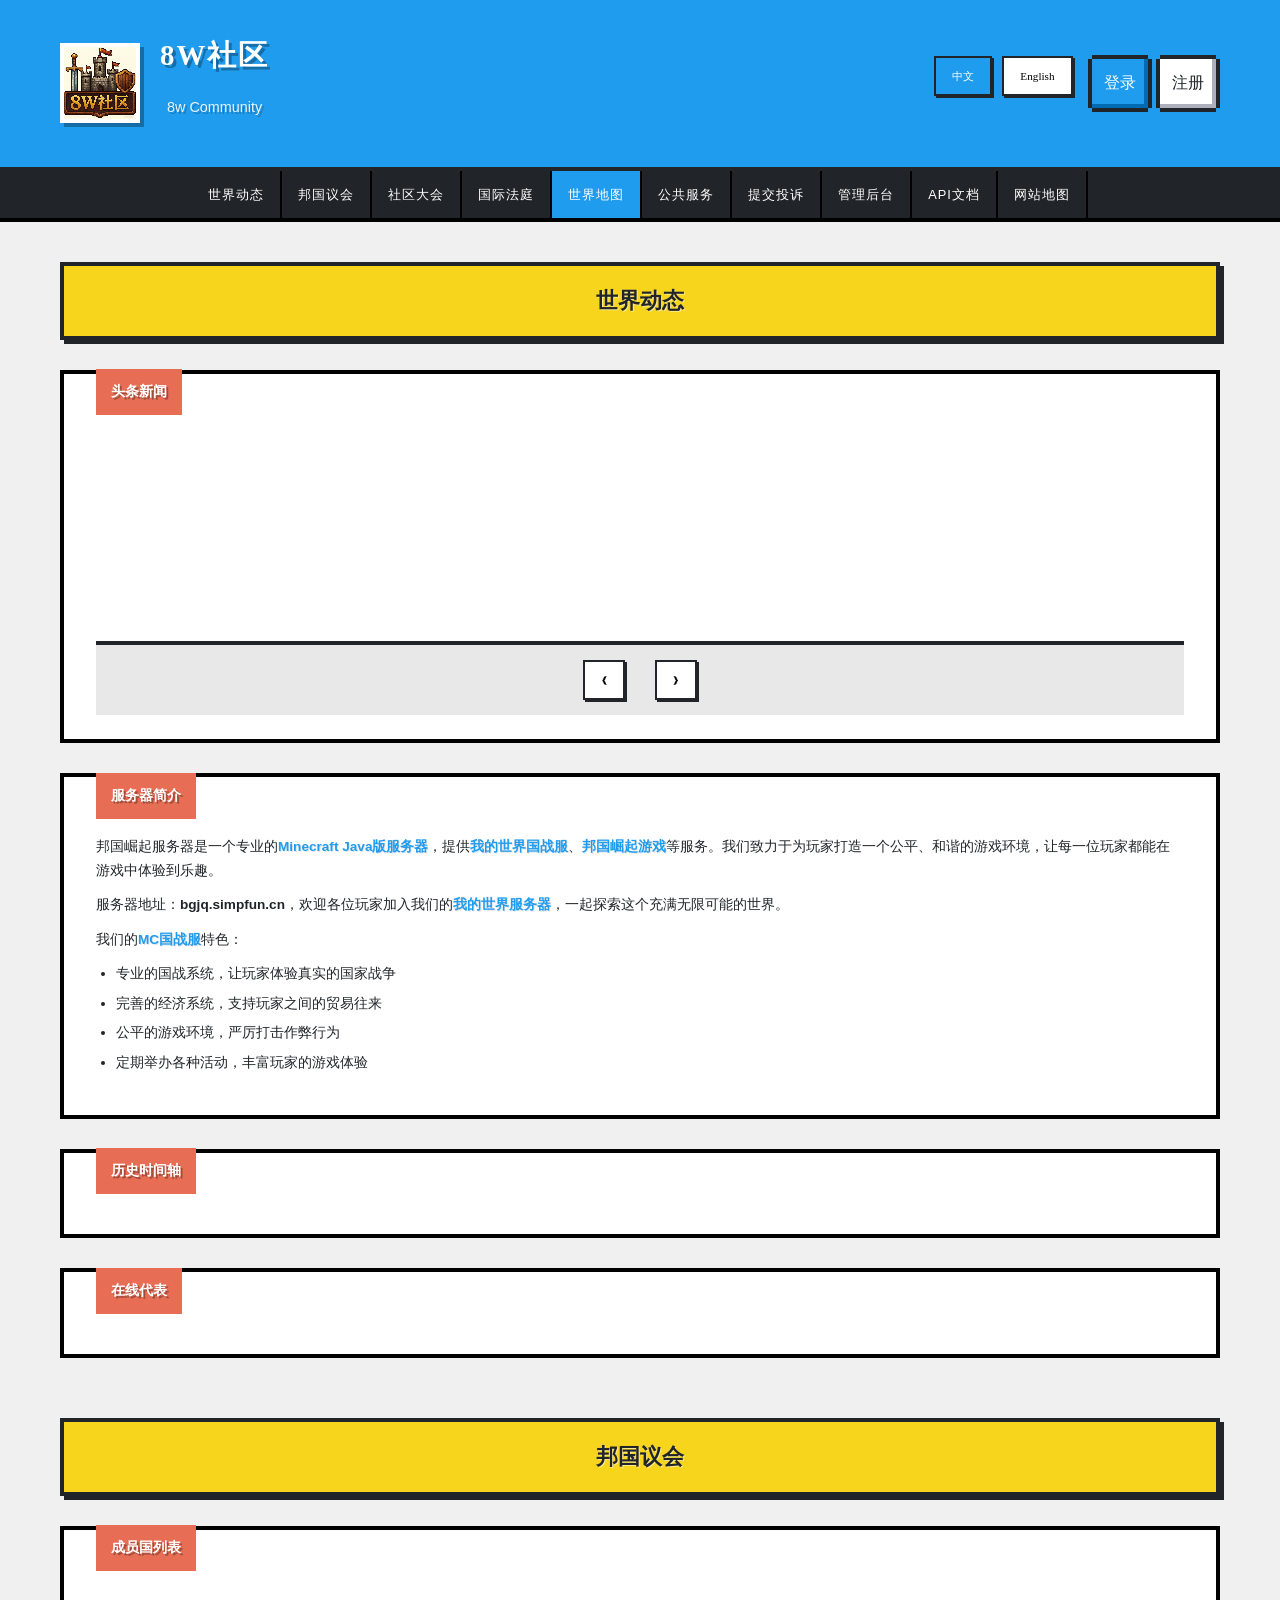
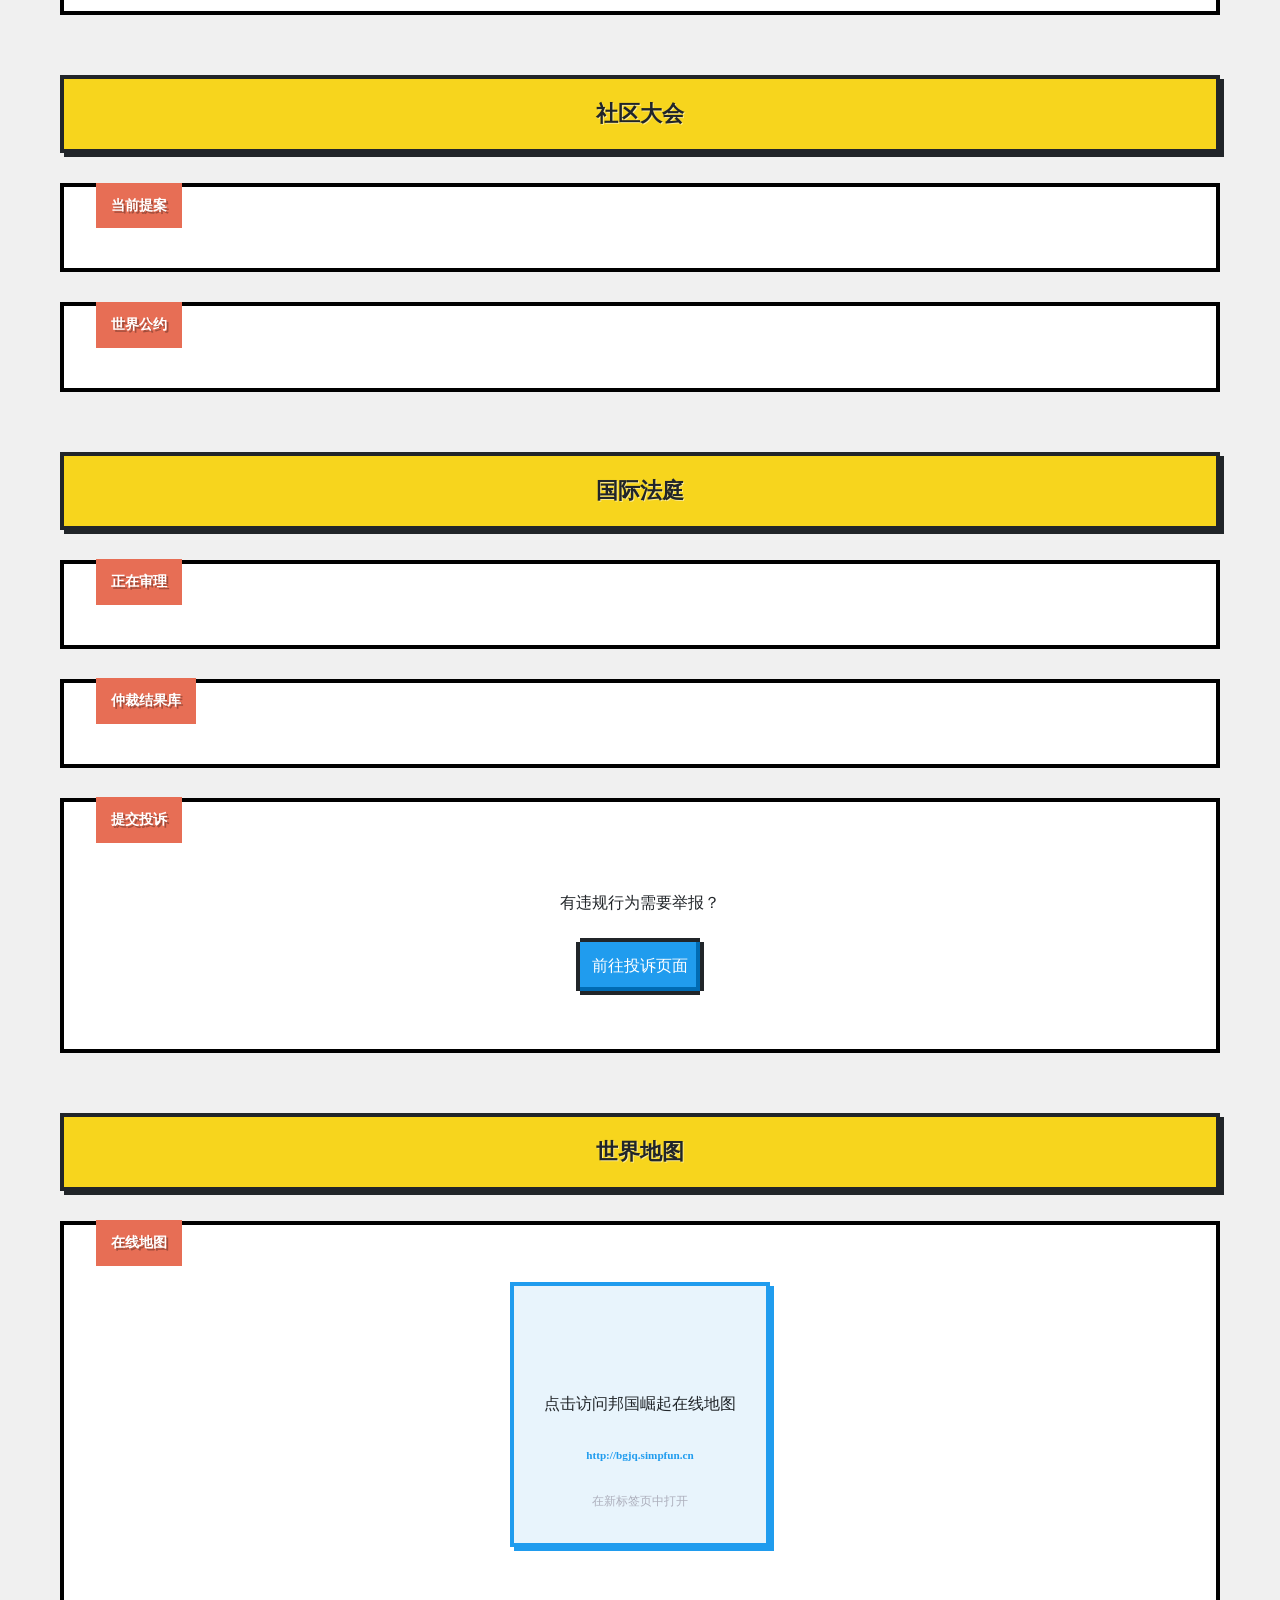
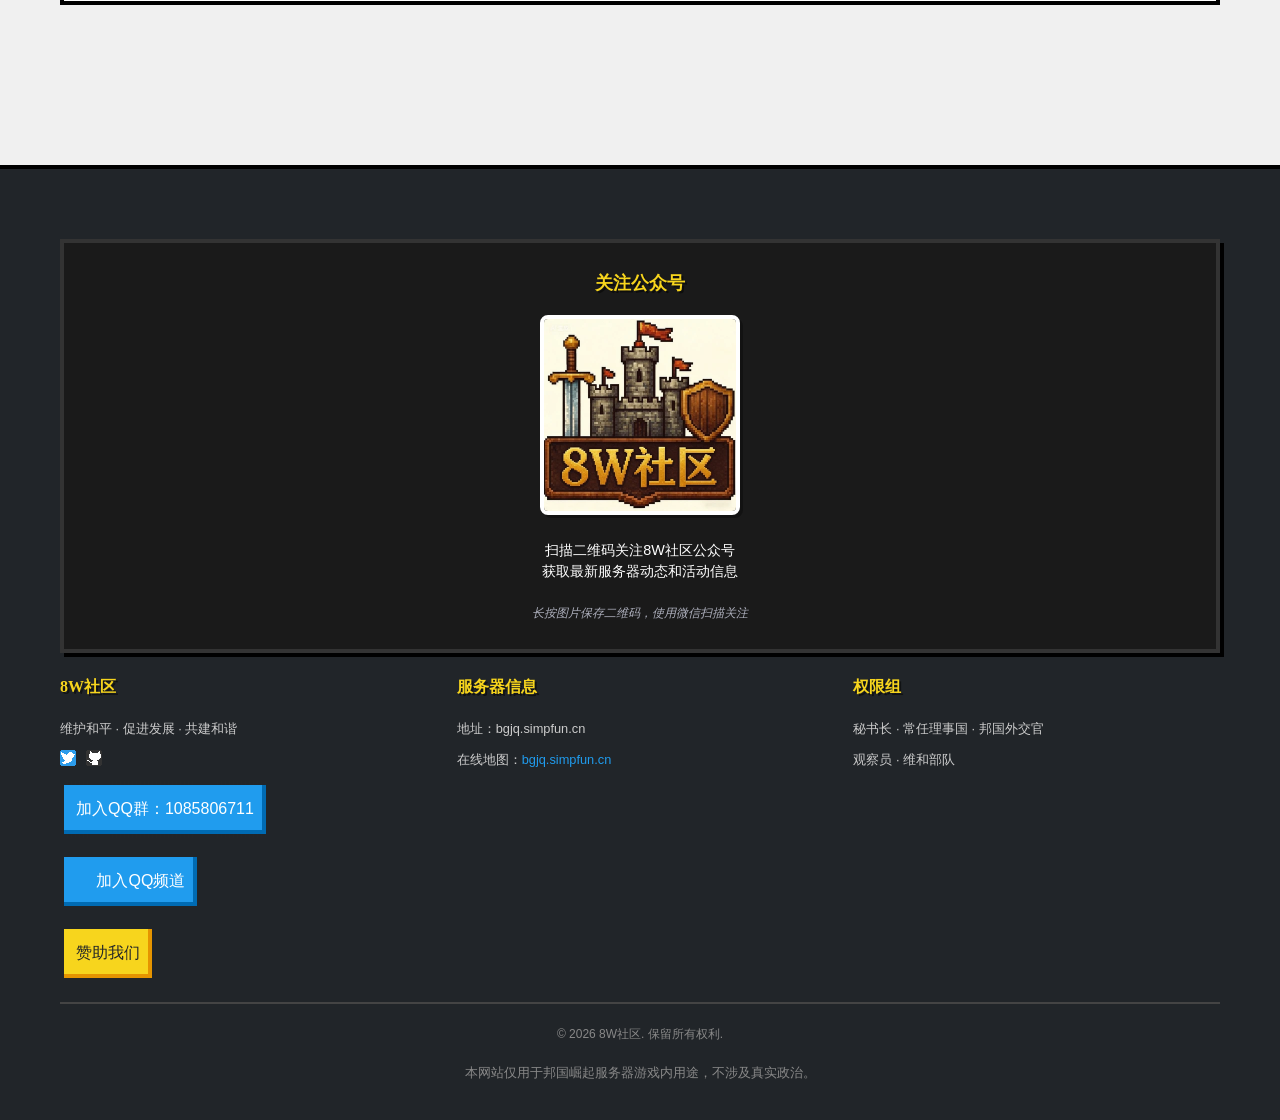
==== index.html @ 1b66c39b "Initial commit: 8W社区 - 邦国崛起服务器社区网站" ====
<!DOCTYPE html>
<html lang="zh-CN">
<head>
    <meta charset="UTF-8">
    <meta name="viewport" content="width=device-width, initial-scale=1.0">
    <meta name="description" content="8W社区官方网站 - 专业的Minecraft Java版服务器平台，提供我的世界服务器、MC国战服、邦国崛起游戏等服务。维护和平，促进发展，共建和谐的我的世界国战服社区。">
    <meta name="keywords" content="邦国崛起,社区,Minecraft,服务器,我的世界,MC,我的世界java版,我的世界服务器,我的世界国战服,国战服,邦国,国产服,国内java服务器,我的世界服务器ip地址,我的世界服务器推荐,我的世界服务器搭建,MC国战服JAVA,邦国崛起游戏">
    <meta name="author" content="8W社区">
    <meta name="robots" content="index, follow">
    <meta name="msvalidate.01" content="YOUR_BING_SITE_VERIFICATION" />
    <meta property="og:title" content="8W社区官方网站 - 邦国崛起玩家社区">
    <meta property="og:description" content="8W社区官方网站 - 专业的Minecraft Java版服务器平台，提供我的世界服务器、MC国战服、邦国崛起游戏等服务。维护和平，促进发展，共建和谐的我的世界国战服社区。">
    <meta property="og:type" content="website">
    <meta property="og:url" content="https://8w.bgjq.top">
    <meta property="og:image" content="https://8w.bgjq.top/images/logo.webp">
    <meta property="bytedance:published_time" content="2026-03-10T00:00:00+08:00" />
    <meta property="bytedance:lrDate_time" content="2026-03-10T00:00:00+08:00" />
    <meta property="bytedance:updated_time" content="2026-03-10T00:00:00+08:00" />
    <link rel="icon" href="/images/favicon.ico" type="image/x-icon">
    <link rel="shortcut icon" href="/images/favicon.ico" type="image/x-icon">
    <link rel="canonical" href="https://8w.bgjq.top">
    <title data-i18n="website_title">8W社区官方网站 - 邦国崛起玩家社区</title>
    <script type="application/ld+json">
    {
      "@context": "https://schema.org",
      "@type": "WebSite",
      "name": "8W社区",
      "alternateName": "BangGuo United Nations",
      "url": "https://8w.bgjq.top",
      "logo": "https://8w.bgjq.top/images/logo.webp",
      "description": "8W社区官方网站 - 专业的Minecraft Java版服务器平台，提供我的世界服务器、MC国战服、邦国崛起游戏等服务。维护和平，促进发展，共建和谐的我的世界国战服社区。",
      "publisher": {
        "@type": "Organization",
        "name": "8W社区",
        "url": "https://8w.bgjq.top",
        "logo": {
          "@type": "ImageObject",
          "url": "https://8w.bgjq.top/images/logo.webp"
        }
      },
      "potentialAction": {
        "@type": "SearchAction",
        "target": "https://8w.bgjq.top/?q={search_term_string}",
        "query-input": "required name=search_term_string"
      },
      "contactPoint": {
        "@type": "ContactPoint",
        "telephone": "1085806711",
        "contactType": "QQ Group",
        "url": "https://qm.qq.com/q/hELXutcWZy",
        "availableLanguage": ["zh-CN", "en"]
      },
      "inLanguage": ["zh-CN", "en"]
    }
    </script>
    <script type="application/ld+json">
    {
      "@context": "https://schema.org",
      "@type": "Organization",
      "name": "8W社区",
      "alternateName": "BangGuo United Nations",
      "url": "https://8w.bgjq.top",
      "logo": "https://8w.bgjq.top/images/logo.webp",
      "description": "邦国崛起服务器的社区组织，维护和平、促进发展、共建和谐。提供我的世界Java版服务器、MC国战服、邦国崛起游戏等服务。",
      "sameAs": [
        "https://qm.qq.com/q/hELXutcWZy"
      ],
      "address": {
        "@type": "PostalAddress",
        "streetAddress": "bgjq.simpfun.cn",
        "description": "Minecraft服务器地址"
      }
    }
    </script>
    <script type="application/ld+json">
    {
      "@context": "https://schema.org",
      "@type": "GameServer",
      "name": "邦国崛起服务器",
      "url": "https://8w.bgjq.top",
      "description": "专业的Minecraft Java版服务器，提供国战服、邦国崛起游戏等服务",
      "game": {
        "@type": "VideoGame",
        "name": "Minecraft",
        "alternateName": "我的世界",
        "gamePlatform": "PC",
        "genre": "Sandbox",
        "description": "我的世界是一款沙盒游戏，玩家可以在三维空间中自由创造和破坏不同种类的方块"
      },
      "serverStatus": "online",
      "serverAddress": "bgjq.simpfun.cn",
      "playersOnline": 0
    }
    </script>
    <style>
        @font-face {
            font-family: 'ZPix';
            src: url('/fonts/zpix.woff2') format('woff2');
            font-weight: normal;
            font-style: normal;
            font-display: swap;
        }
        @import url('https://fonts.googleapis.com/css2?family=Press+Start+2P&display=swap');
    </style>
    <link rel="stylesheet" href="/css/nes.min.css">
    <link rel="stylesheet" href="/css/style.css">
    <style>
        .language-switch {
            display: flex;
            gap: 10px;
            margin-bottom: 15px;
            justify-content: flex-end;
        }
        .lang-btn {
            padding: 8px 16px;
            border: 2px solid #212529;
            background: #fff;
            cursor: pointer;
            font-size: 0.7rem;
            font-family: "ZPix", "Press Start 2P", cursive;
            box-shadow: 2px 2px 0 #212529;
            transition: all 0.1s;
        }
        .lang-btn:hover {
            background: #209cee;
            color: white;
        }
        .lang-btn:active {
            transform: translate(2px, 2px);
            box-shadow: 0 0 0 #212529;
        }
        .lang-btn.active {
            background: #209cee;
            color: white;
        }
    </style>
    <!-- Clarity tracking code for https://8w.bgjq.top/ -->
    <script>
        (function(c,l,a,r,i,t,y){
            c[a]=c[a]||function(){(c[a].q=c[a].q||[]).push(arguments)};
            t=l.createElement(r);t.async=1;t.src="https://www.clarity.ms/tag/"+i+"?ref=bwt";
            y=l.getElementsByTagName(r)[0];y.parentNode.insertBefore(t,y);
        })(window, document, "clarity", "script", "YOUR_CLARITY_PROJECT_ID");
    </script>
    <!-- 自动收录代码 -->
    <script>
    (function(){
    var el = document.createElement("script");
    el.src = "https://lf1-cdn-tos.bytegoofy.com/goofy/ttzz/push.js?YOUR_BYTEDANCE_PUSH_TOKEN";
    el.id = "ttzz";
    var s = document.getElementsByTagName("script")[0];
    s.parentNode.insertBefore(el, s);
    })(window)
    </script>
</head>
<body>
    <header>
        <div class="container">
            <div class="header-content">
                <div class="logo">
                    <img src="/images/logo.webp" alt="社区Logo" class="logo-img" onerror="this.style.display='none'">
                    <div class="header-text">
                        <h1 data-i18n="website_name">8W社区</h1>
                        <p class="subtitle" data-i18n="website_subtitle">8w Community</p>
                    </div>
                </div>
                <div class="user-panel" id="userPanel">
                    <div class="language-switch" id="languageSwitch">
                        <button class="lang-btn active" data-lang="zh">中文</button>
                        <button class="lang-btn" data-lang="en">English</button>
                    </div>
                    <div id="userNotLoggedIn">
                        <button class="nes-btn is-primary" id="showLoginBtn" data-i18n="login">登录</button>
                        <button class="nes-btn" id="showRegisterBtn" data-i18n="register">注册</button>
                    </div>
                    <div id="userLoggedIn" style="display: none;">
                        <span class="user-info" id="userInfo">用户</span>
                        <span class="role-badge nes-badge" id="roleBadge">观察员</span>
                        <button class="nes-btn" id="logoutBtn" data-i18n="logout">退出</button>
                    </div>
                </div>
            </div>
        </div>
    </header>

    <nav>
        <div class="container">
            <div class="nav-header">
                <button class="menu-toggle" id="menuToggle">
                    <span class="menu-icon"></span>
                    <span class="menu-icon"></span>
                    <span class="menu-icon"></span>
                </button>
            </div>
            <ul class="nav-menu" id="navMenu">
                <li><a href="#home" class="nav-link active" data-section="home" data-i18n="world_news">世界动态</a></li>
                <li><a href="#parliament" class="nav-link" data-section="parliament" data-i18n="bangguo_parliament">邦国议会</a></li>
                <li><a href="#assembly" class="nav-link" data-section="assembly" data-i18n="un_assembly">社区大会</a></li>
                <li><a href="#court" class="nav-link" data-section="court" data-i18n="international_court">国际法庭</a></li>
                <li><a href="#map" class="nav-link" data-section="map" data-i18n="world_map">世界地图</a></li>
                <li><a href="services.html" class="nav-link" data-i18n="public_services">公共服务</a></li>
                <li><a href="complaint.html" class="nav-link" data-i18n="submit_complaint">提交投诉</a></li>
                <li><a href="admin.html" class="nav-link admin-nav" id="adminNav" data-i18n="admin_panel">管理后台</a></li>
                <li><a href="api-docs.html" class="nav-link">API文档</a></li>
                <li><a href="sitemap.html" class="nav-link" data-i18n="site_map">网站地图</a></li>
            </ul>
        </div>
    </nav>

    <main>
        <div class="container">
            <section id="home" class="section">
                <h2 class="section-title" data-i18n="world_news">世界动态</h2>
                
                <div class="nes-container with-title">
                    <h3 class="title" data-i18n="headline_news">头条新闻</h3>
                    <div class="news-carousel" id="newsCarousel">
                        <div class="news-carousel-inner" id="newsCarouselInner">
                        </div>
                        <div class="news-carousel-controls">
                            <button class="news-carousel-btn" id="prevNews">&#10094;</button>
                            <div class="news-carousel-dots" id="newsDots"></div>
                            <button class="news-carousel-btn" id="nextNews">&#10095;</button>
                        </div>
                    </div>
                </div>

                <div class="nes-container with-title">
                    <h3 class="title">服务器简介</h3>
                    <div class="server-info">
                        <p>邦国崛起服务器是一个专业的<span class="keyword">Minecraft Java版服务器</span>，提供<span class="keyword">我的世界国战服</span>、<span class="keyword">邦国崛起游戏</span>等服务。我们致力于为玩家打造一个公平、和谐的游戏环境，让每一位玩家都能在游戏中体验到乐趣。</p>
                        <p>服务器地址：<strong>bgjq.simpfun.cn</strong>，欢迎各位玩家加入我们的<span class="keyword">我的世界服务器</span>，一起探索这个充满无限可能的世界。</p>
                        <p>我们的<span class="keyword">MC国战服</span>特色：</p>
                        <ul>
                            <li>专业的国战系统，让玩家体验真实的国家战争</li>
                            <li>完善的经济系统，支持玩家之间的贸易往来</li>
                            <li>公平的游戏环境，严厉打击作弊行为</li>
                            <li>定期举办各种活动，丰富玩家的游戏体验</li>
                        </ul>
                    </div>
                </div>

                <div class="nes-container with-title timeline-container">
                    <h3 class="title" data-i18n="history_timeline">历史时间轴</h3>
                    <div class="timeline">
                    </div>
                </div>

                <div class="nes-container with-title">
                    <h3 class="title" data-i18n="online_representatives">在线代表 <span class="online-count" id="onlineCount">(0人在线)</span></h3>
                    <div class="online-reps" id="onlineReps">
                    </div>
                </div>
            </section>

            <section id="parliament" class="section">
                <h2 class="section-title" data-i18n="bangguo_parliament">邦国议会</h2>
                <div class="nes-container with-title">
                    <h3 class="title" data-i18n="member_countries">成员国列表</h3>
                    <div class="country-grid" id="countryGrid">
                    </div>
                </div>
            </section>

            <section id="assembly" class="section">
                <h2 class="section-title" data-i18n="un_assembly">社区大会</h2>
                <div class="nes-container with-title">
                    <h3 class="title" data-i18n="current_proposals">当前提案</h3>
                    <div class="proposal-list" id="proposalList">
                    </div>
                </div>

                <div class="nes-container with-title">
                    <h3 class="title" data-i18n="world_conventions">世界公约</h3>
                    <div class="convention-list">
                    </div>
                </div>
            </section>

            <section id="court" class="section">
                <h2 class="section-title" data-i18n="international_court">国际法庭</h2>
                <div class="nes-container with-title">
                    <h3 class="title" data-i18n="ongoing_trials">正在审理</h3>
                    <div class="court-list">
                    </div>
                </div>

                <div class="nes-container with-title">
                    <h3 class="title" data-i18n="arbitration_archive">仲裁结果库</h3>
                    <div class="archive-list">
                    </div>
                </div>

                <div class="nes-container with-title">
                    <h3 class="title" data-i18n="submit_complaint">提交投诉</h3>
                    <div style="text-align: center; padding: 30px;">
                        <p style="margin-bottom: 20px;" data-i18n="have_complaint">有违规行为需要举报？</p>
                        <a href="complaint.html" class="nes-btn is-primary" data-i18n="go_to_complaint">前往投诉页面</a>
                    </div>
                </div>
            </section>

            <section id="map" class="section">
                <h2 class="section-title" data-i18n="world_map">世界地图</h2>
                <div class="nes-container with-title">
                    <h3 class="title" data-i18n="online_map">在线地图</h3>
                    <div class="map-container">
                        <a href="http://bgjq.simpfun.cn" target="_blank" class="map-link nes-container">
                            <i class="nes-icon earth is-large"></i>
                            <p data-i18n="visit_online_map">点击访问邦国崛起在线地图</p>
                            <p class="map-url">http://bgjq.simpfun.cn</p>
                            <p class="map-hint" data-i18n="open_in_new_tab">在新标签页中打开</p>
                        </a>
                    </div>
                </div>
            </section>
        </div>
    </main>

    <footer>
        <div class="container">
            <!-- 公众号模块 -->
            <div class="wechat-section">
                <h4>关注公众号</h4>
                <div class="wechat-qr-container">
                    <img src="/images/logo.webp" alt="8W社区公众号二维码" class="wechat-qr-image">
                    <div class="wechat-text">
                        扫描二维码关注8W社区公众号<br>
                        获取最新服务器动态和活动信息
                    </div>
                    <div class="wechat-hint">
                        长按图片保存二维码，使用微信扫描关注
                    </div>
                </div>
            </div>
            
            <div class="footer-content">
                <div class="footer-section">
                    <h4 data-i18n="website_name">8W社区</h4>
                    <p data-i18n="website_motto">维护和平 · 促进发展 · 共建和谐</p>
                    <div class="social-links">
                        <a href="#" class="nes-icon is-small twitter"></a>
                        <a href="#" class="nes-icon is-small github"></a>
                    </div>
                    <div style="margin-top: 15px;">
                        <a href="https://qm.qq.com/q/hELXutcWZy" target="_blank" class="nes-btn is-primary" data-i18n="join_qq_group">
                            <i class="nes-icon is-small message"></i>
                            加入QQ群：1085806711
                        </a>
                    </div>
                    <div style="margin-top: 15px;">
                        <a href="https://pd.qq.com/s/61ds8hzgr" target="_blank" class="nes-btn is-primary">
                            <i class="nes-icon is-small message"></i>
                            加入QQ频道
                        </a>
                    </div>
                    <div style="margin-top: 15px;">
                        <button class="nes-btn is-warning" id="sponsorBtn" data-i18n="sponsor_us">
                            <i class="nes-icon is-small star"></i>
                            赞助我们
                        </button>
                    </div>
                </div>
                <div class="footer-section">
                    <h4 data-i18n="server_info">服务器信息</h4>
                    <p data-i18n="server_address">地址：bgjq.simpfun.cn</p>
                    <p data-i18n="online_map_link">在线地图：<a href="http://bgjq.simpfun.cn" target="_blank">bgjq.simpfun.cn</a></p>
                </div>
                <div class="footer-section">
                    <h4 data-i18n="permission_groups">权限组</h4>
                    <p data-i18n="permission_levels">秘书长 · 常任理事国 · 邦国外交官</p>
                    <p data-i18n="permission_levels_2">观察员 · 维和部队</p>
                </div>
            </div>
            <div class="footer-bottom">
                <p data-i18n="copyright">© 2026 8W社区. 保留所有权利.</p>
                <p data-i18n="disclaimer" style="margin-top: 10px; font-size: 0.8rem; color: #888;">本网站仅用于邦国崛起服务器游戏内用途，不涉及真实政治，严格遵守中华人民共和国法律法规。</p>
            </div>
        </div>
    </footer>

    <div class="modal-overlay" id="sponsorModal">
        <div class="modal nes-container with-title">
            <h3 class="title" data-i18n="support_us">支持我们</h3>
            <button class="close-modal" id="closeSponsorModal">&times;</button>
            <div style="text-align: center; padding: 30px;">
                <p data-i18n="support_message">您的支持将帮助我们维持服务器运行</p>
                <img src="/images/赞赏码.webp" alt="赞赏码" class="sponsor-code" style="max-width: 300px; margin: 20px 0;">
            </div>
        </div>
    </div>

    <!-- 全局加载动画 -->
    <div id="globalLoading" class="global-loading">
        <div class="loading-spinner"></div>
    </div>

    <button class="back-to-top nes-btn" id="backToTop">
        <i class="nes-icon is-small balloon"></i>
        <span data-i18n="back_to_top">回到顶部</span>
    </button>

    <div class="modal-overlay" id="loginModal">
        <div class="modal nes-container with-title">
            <h3 class="title" data-i18n="login">登录</h3>
            <button class="close-modal" id="closeLoginModal">&times;</button>
            <form id="loginForm">
                <div class="nes-field">
                    <label for="login-username" data-i18n="username">用户名</label>
                    <input type="text" id="login-username" class="nes-input" required>
                </div>
                <div class="nes-field">
                    <label for="login-password" data-i18n="password">密码</label>
                    <input type="password" id="login-password" class="nes-input" required>
                </div>
                <div class="form-actions">
                    <button type="submit" class="nes-btn is-primary" data-i18n="login">登录</button>
                    <button type="button" class="nes-btn cancel-btn" data-i18n="cancel">取消</button>
                </div>
                <div class="form-message" id="loginFormMessage"></div>
            </form>
        </div>
    </div>

    <div class="modal-overlay" id="registerModal">
        <div class="modal nes-container with-title">
            <h3 class="title" data-i18n="register">注册</h3>
            <button class="close-modal" id="closeRegisterModal">&times;</button>
            <form id="registerForm">
                <div class="nes-field">
                    <label for="register-username" data-i18n="username">用户名 <span class="required">*</span></label>
                    <input type="text" id="register-username" class="nes-input" required>
                </div>
                <div class="nes-field">
                    <label for="register-password" data-i18n="password">密码 <span class="required">*</span></label>
                    <input type="password" id="register-password" class="nes-input" required>
                </div>
                <div class="nes-field">
                    <label for="register-password-confirm" data-i18n="confirm_password">确认密码 <span class="required">*</span></label>
                    <input type="password" id="register-password-confirm" class="nes-input" required>
                </div>
                <div class="nes-field">
                    <label for="register-game-id" data-i18n="game_id">游戏ID <span class="required">*</span></label>
                    <input type="text" id="register-game-id" class="nes-input" required>
                </div>
                <div class="nes-field">
                    <label for="register-country" data-i18n="country">所属邦国（可选）</label>
                    <input type="text" id="register-country" class="nes-input" placeholder="如果未加入邦国，请填写'流民'">
                </div>
                <div class="nes-field">
                    <label for="register-jhtuid">简幻通UID <span class="required">*</span></label>
                    <input type="text" id="register-jhtuid" class="nes-input" placeholder="请输入简幻通UID" required>
                </div>
                <div class="nes-field">
                    <label for="register-jht-code">简幻通验证码 <span class="required">*</span></label>
                    <input type="text" id="register-jht-code" class="nes-input" placeholder="请输入简幻通验证码" required>
                </div>
                <div class="form-actions">
                    <button type="submit" class="nes-btn is-primary" data-i18n="register">注册</button>
                    <button type="button" class="nes-btn cancel-btn" data-i18n="cancel">取消</button>
                </div>
                <div class="form-message" id="registerFormMessage"></div>
                <div class="loading-container" id="registerLoading" style="display: none; text-align: center; padding: 20px;">
                    <div class="loading-spinner"></div>
                    <p style="margin-top: 10px;">正在验证信息正确性...</p>
                </div>
            </form>
        </div>
    </div>

    <script src="/js/main.js"></script>
</body>
</html>
---- css/style.css ----
* {
    margin: 0;
    padding: 0;
    box-sizing: border-box;
}

:root {
    --nes-blue: #209cee;
    --nes-red: #e76e55;
    --nes-green: #92cc41;
    --nes-yellow: #f7d51d;
    --nes-dark: #212529;
    --nes-white: #ffffff;
    --nes-gray: #adafbc;
    --nes-black: #000000;
}

body {
    font-family: "ZPix", "Press Start 2P", "Noto Sans SC", cursive, sans-serif;
    line-height: 1.8;
    color: var(--nes-dark);
    background-color: #f0f0f0;
    min-height: 100vh;
    image-rendering: pixelated;
}

.container {
    max-width: 1200px;
    margin: 0 auto;
    padding: 0 20px;
}

/* Header - NES Style */
header {
    background-color: var(--nes-blue);
    color: var(--nes-white);
    padding: 30px 0;
    text-align: center;
    border-bottom: 4px solid var(--nes-dark);
    box-shadow: 0 4px 0 rgba(0, 0, 0, 0.2);
}

.header-content {
    display: flex;
    justify-content: space-between;
    align-items: center;
    flex-wrap: wrap;
    gap: 20px;
}

.logo {
    display: flex;
    align-items: center;
    gap: 20px;
}

.header-text {
    display: flex;
    flex-direction: column;
    gap: 5px;
}

.user-panel {
    display: flex;
    gap: 15px;
    align-items: center;
    flex-wrap: wrap;
    justify-content: center;
}

.user-info {
    font-size: 0.9rem;
    font-weight: bold;
    text-shadow: 2px 2px 0 rgba(0, 0, 0, 0.3);
}

.role-badge {
    background-color: var(--nes-red) !important;
    animation: blink 1s infinite;
}

@keyframes blink {
    0%, 50% { opacity: 1; }
    51%, 100% { opacity: 0.7; }
}

.logo-img {
    width: 80px;
    height: 80px;
    border: 4px solid var(--nes-white);
    object-fit: contain;
    image-rendering: pixelated;
    box-shadow: 4px 4px 0 rgba(0, 0, 0, 0.3);
    transition: transform 0.2s ease, box-shadow 0.2s ease;
}

.logo-img:hover {
    transform: scale(1.05);
    box-shadow: 6px 6px 0 rgba(0, 0, 0, 0.4);
}

header h1 {
    font-family: "ZPix", "Press Start 2P", cursive;
    font-size: 1.8rem;
    text-shadow: 3px 3px 0 rgba(0, 0, 0, 0.3);
    letter-spacing: 2px;
}

header .subtitle {
    font-size: 0.9rem;
    color: rgba(255, 255, 255, 0.9);
    text-shadow: 2px 2px 0 rgba(0, 0, 0, 0.2);
}

/* Navigation - NES Style */
nav {
    background-color: var(--nes-dark);
    position: sticky;
    top: 0;
    z-index: 1000;
    border-bottom: 4px solid var(--nes-black);
}

.nav-header {
    display: none;
    justify-content: flex-end;
    padding: 15px 0;
}

.menu-toggle {
    background: var(--nes-white);
    border: 2px solid var(--nes-black);
    cursor: pointer;
    padding: 8px;
    display: flex;
    flex-direction: column;
    gap: 4px;
    z-index: 1001;
    box-shadow: 2px 2px 0 var(--nes-black);
}

.menu-icon {
    display: block;
    width: 20px;
    height: 3px;
    background: var(--nes-black);
}

.nav-menu {
    list-style: none;
    display: flex;
    justify-content: center;
    flex-wrap: wrap;
    padding: 0;
    margin: 0;
}

.nav-menu li {
    margin: 0;
}

.nav-menu li a {
    display: block;
    padding: 12px 16px;
    color: var(--nes-white);
    text-decoration: none;
    font-size: 0.8rem;
    transition: all 0.1s;
    border-right: 2px solid var(--nes-black);
    text-transform: uppercase;
    letter-spacing: 1px;
}

.nav-menu li a:hover,
.nav-menu li a.active {
    background-color: var(--nes-blue);
    color: var(--nes-white);
}

/* Main Content */
main {
    padding: 40px 0;
}

.section {
    margin-bottom: 60px;
}

.section-title {
    font-family: "ZPix", "Press Start 2P", cursive;
    font-size: 1.4rem;
    color: var(--nes-dark);
    margin-bottom: 30px;
    text-align: center;
    padding: 15px;
    background-color: var(--nes-yellow);
    border: 4px solid var(--nes-dark);
    box-shadow: 4px 4px 0 var(--nes-dark);
    text-shadow: 1px 1px 0 rgba(255, 255, 255, 0.5);
}

/* NES Container Overrides */
.nes-container {
    margin-bottom: 30px;
    background-color: var(--nes-white);
}

.nes-container.with-title > .title {
    background-color: var(--nes-red);
    color: var(--nes-white);
    font-family: "ZPix", "Press Start 2P", cursive;
    padding: 10px 15px;
    font-size: 0.9rem;
    text-shadow: 2px 2px 0 rgba(0, 0, 0, 0.3);
}

/* News Carousel */
.news-carousel {
    position: relative;
}

.news-carousel-inner {
    min-height: 200px;
}

.news-carousel-controls {
    display: flex;
    align-items: center;
    justify-content: center;
    gap: 15px;
    padding: 15px;
    background-color: #e8e8e8;
    border-top: 4px solid var(--nes-dark);
    margin-top: 10px;
}

.news-carousel-btn {
    padding: 8px 16px;
    border: 2px solid var(--nes-dark);
    background: var(--nes-white);
    cursor: pointer;
    font-family: "ZPix", "Press Start 2P", cursive;
    font-size: 0.7rem;
    box-shadow: 2px 2px 0 var(--nes-dark);
    transition: all 0.1s;
}

.news-carousel-btn:hover {
    background: var(--nes-blue);
    color: var(--nes-white);
}

.news-carousel-btn:active {
    transform: translate(2px, 2px);
    box-shadow: 0 0 0 var(--nes-dark);
}

.news-carousel-dots {
    display: flex;
    gap: 8px;
}

/* Timeline */
.timeline-container {
    position: relative;
}

.timeline {
    position: relative;
    padding-left: 30px;
}

.timeline-item {
    position: relative;
    margin-bottom: 20px;
}

.timeline-marker {
    position: absolute;
    left: -30px;
    top: 10px;
    width: 16px;
    height: 16px;
    background-color: var(--nes-red);
    border: 2px solid var(--nes-dark);
    box-shadow: 2px 2px 0 var(--nes-dark);
}

.timeline::before {
    content: '';
    position: absolute;
    left: -22px;
    top: 0;
    bottom: 0;
    width: 4px;
    background-color: var(--nes-dark);
}

.timeline-content {
    padding: 15px;
    background-color: #f8f8f8;
    border: 2px solid var(--nes-dark);
}

.timeline-date {
    display: inline-block;
    background-color: var(--nes-green);
    color: var(--nes-dark);
    padding: 4px 10px;
    margin-bottom: 8px;
    font-size: 0.75rem;
    border: 2px solid var(--nes-dark);
    font-family: "ZPix", "Press Start 2P", cursive;
}

/* Online Representatives */
.online-reps {
    display: flex;
    flex-wrap: wrap;
    gap: 10px;
}

.rep-item {
    display: flex;
    align-items: center;
    gap: 8px;
    padding: 10px 15px;
    background-color: #f0f0f0;
    border: 2px solid var(--nes-dark);
    font-size: 0.8rem;
}

.rep-country {
    font-weight: bold;
    color: var(--nes-blue);
}

.rep-name {
    flex: 1;
}

/* Country Grid */
.country-grid {
    display: grid;
    grid-template-columns: repeat(auto-fit, minmax(300px, 1fr));
    gap: 20px;
}

.country-card {
    padding: 20px;
    background-color: var(--nes-white);
    border: 4px solid var(--nes-dark);
    box-shadow: 4px 4px 0 var(--nes-dark);
    transition: all 0.1s;
}

.country-card:hover {
    transform: translate(-2px, -2px);
    box-shadow: 6px 6px 0 var(--nes-dark);
}

.country-info {
    display: flex;
    gap: 15px;
    margin-bottom: 15px;
    align-items: center;
}

.country-flag {
    display: flex;
    align-items: center;
    justify-content: center;
    min-width: 60px;
    height: 60px;
    background-color: #e8e8e8;
    border: 2px solid var(--nes-dark);
    font-size: 1.5rem;
}

.country-details p {
    margin: 5px 0;
    font-size: 0.8rem;
}

.country-desc {
    padding-top: 10px;
    border-top: 2px dashed var(--nes-gray);
    color: var(--nes-dark);
    font-size: 0.8rem;
}

/* Lists */
.proposal-list,
.convention-list,
.court-list,
.archive-list,
.trade-list {
    display: flex;
    flex-direction: column;
    gap: 15px;
}

.proposal-item,
.convention-item,
.court-item,
.archive-item,
.trade-item {
    padding: 20px;
    background-color: var(--nes-white);
    border: 2px solid var(--nes-dark);
    box-shadow: 2px 2px 0 var(--nes-dark);
}

.proposal-header,
.court-header,
.trade-header {
    display: flex;
    gap: 10px;
    margin-bottom: 10px;
    flex-wrap: wrap;
    align-items: center;
}

.proposal-title,
.court-title,
.trade-title {
    color: var(--nes-dark);
    margin-bottom: 8px;
    font-size: 1rem;
    font-family: "ZPix", "Press Start 2P", cursive;
}

.proposal-desc,
.court-desc,
.trade-desc {
    margin-bottom: 10px;
    line-height: 1.6;
    font-size: 0.85rem;
}

.proposal-meta,
.trade-meta {
    display: flex;
    gap: 15px;
    margin-bottom: 15px;
    color: var(--nes-dark);
    font-size: 0.75rem;
    flex-wrap: wrap;
}

.proposal-vote {
    display: flex;
    gap: 8px;
    flex-wrap: wrap;
    margin-top: 15px;
}

.convention-date {
    display: inline-block;
    background-color: var(--nes-blue);
    color: var(--nes-white);
    padding: 4px 10px;
    margin-top: 8px;
    font-size: 0.7rem;
    border: 2px solid var(--nes-dark);
}

.court-number {
    font-weight: bold;
    color: var(--nes-red);
    font-family: "ZPix", "Press Start 2P", cursive;
    font-size: 0.8rem;
}

/* Map Container */
.map-container {
    display: flex;
    justify-content: center;
}

.map-link {
    display: flex;
    flex-direction: column;
    align-items: center;
    gap: 10px;
    padding: 30px;
    text-decoration: none;
    color: var(--nes-dark);
    background-color: #e8f4fc;
    border: 4px solid var(--nes-blue);
    box-shadow: 4px 4px 0 var(--nes-blue);
    transition: all 0.1s;
}

.map-link:hover {
    transform: translate(-2px, -2px);
    box-shadow: 6px 6px 0 var(--nes-blue);
}

.map-url {
    color: var(--nes-blue);
    font-weight: bold;
    word-break: break-all;
    font-family: "ZPix", "Press Start 2P", cursive;
    font-size: 0.7rem;
}

.map-hint {
    font-size: 0.75rem;
    color: var(--nes-gray);
}

/* Footer */
footer {
    background-color: var(--nes-dark);
    color: var(--nes-white);
    padding: 40px 0 20px;
    margin-top: 60px;
    border-top: 4px solid var(--nes-black);
}

.footer-content {
    display: grid;
    grid-template-columns: repeat(auto-fit, minmax(250px, 1fr));
    gap: 30px;
    margin-bottom: 20px;
}

.footer-section h4 {
    color: var(--nes-yellow);
    margin-bottom: 15px;
    font-size: 1rem;
    font-family: "ZPix", "Press Start 2P", cursive;
    text-shadow: 2px 2px 0 rgba(0, 0, 0, 0.5);
}

.footer-section p {
    margin: 8px 0;
    color: #ccc;
    font-size: 0.8rem;
}

.footer-section a {
    color: var(--nes-blue);
    text-decoration: none;
}

.footer-section a:hover {
    color: var(--nes-yellow);
    text-decoration: underline;
}

.footer-bottom {
    text-align: center;
    padding-top: 20px;
    border-top: 2px solid #444;
    color: #888;
    font-size: 0.75rem;
}

/* 公众号模块样式 */
.wechat-section {
    background-color: #1a1a1a;
    border: 4px solid #333;
    padding: 25px;
    margin: 30px 0 20px;
    text-align: center;
    box-shadow: 4px 4px 0 #000;
    border-radius: 0;
}

.wechat-section h4 {
    color: var(--nes-yellow);
    margin-bottom: 15px;
    font-size: 1.1rem;
    font-family: "ZPix", "Press Start 2P", cursive;
    text-shadow: 2px 2px 0 rgba(0, 0, 0, 0.5);
}

.wechat-qr-container {
    display: flex;
    flex-direction: column;
    align-items: center;
    gap: 15px;
    margin: 0 auto;
    max-width: 300px;
}

.wechat-qr-image {
    width: 200px;
    height: 200px;
    border: 4px solid var(--nes-white);
    box-shadow: 3px 3px 0 rgba(0, 0, 0, 0.3);
    image-rendering: auto;
    object-fit: contain;
    transition: transform 0.3s ease, box-shadow 0.3s ease;
    border-radius: 8px;
}

.wechat-qr-image:hover {
    transform: scale(1.08);
    box-shadow: 5px 5px 0 rgba(0, 0, 0, 0.4);
}

.wechat-text {
    color: var(--nes-white);
    font-size: 0.9rem;
    line-height: 1.5;
    margin-top: 10px;
}

.wechat-hint {
    color: var(--nes-gray);
    font-size: 0.75rem;
    margin-top: 5px;
    font-style: italic;
}

/* 赞赏码图片样式 */
.sponsor-code {
    max-width: 300px;
    width: 100%;
    height: auto;
    border: 4px solid var(--nes-yellow);
    box-shadow: 4px 4px 0 rgba(0, 0, 0, 0.3);
    transition: transform 0.3s ease, box-shadow 0.3s ease;
    border-radius: 8px;
    display: block;
    margin: 20px auto;
}

.sponsor-code:hover {
    transform: scale(1.05);
    box-shadow: 6px 6px 0 rgba(0, 0, 0, 0.4);
}

/* 通用图片优化 */
img {
    max-width: 100%;
    height: auto;
    image-rendering: auto;
    object-fit: contain;
    transition: all 0.3s ease;
}

/* 图片加载动画 */
img[data-src] {
    opacity: 0;
    transform: translateY(20px);
    transition: opacity 0.5s ease, transform 0.5s ease;
}

img.loaded {
    opacity: 1;
    transform: translateY(0);
}

/* 图片加载占位符 */
.img-placeholder {
    background: linear-gradient(90deg, #f0f0f0 25%, #e0e0e0 50%, #f0f0f0 75%);
    background-size: 200% 100%;
    animation: loading 1.5s infinite;
    border-radius: 4px;
}

@keyframes loading {
    0% { background-position: 200% 0; }
    100% { background-position: -200% 0; }
}

/* 图片悬停效果增强 */
img:not(.logo-img):not(.wechat-qr-image):not(.sponsor-code):hover {
    transform: scale(1.02);
    box-shadow: 0 4px 12px rgba(0, 0, 0, 0.15);
}

/* 响应式设计 */
@media (max-width: 768px) {
    .logo-img {
        width: 60px;
        height: 60px;
    }
    
    .wechat-section {
        padding: 20px 15px;
        margin: 20px 0 15px;
    }
    
    .wechat-qr-image {
        width: 180px;
        height: 180px;
    }
    
    .sponsor-code {
        max-width: 250px;
    }
    
    .wechat-section h4 {
        font-size: 1rem;
    }
    
    .wechat-text {
        font-size: 0.85rem;
    }
}

@media (max-width: 480px) {
    .logo-img {
        width: 50px;
        height: 50px;
    }
    
    .wechat-section {
        padding: 15px 10px;
        margin: 15px 0 10px;
    }
    
    .wechat-qr-image {
        width: 160px;
        height: 160px;
    }
    
    .sponsor-code {
        max-width: 200px;
    }
    
    .wechat-section h4 {
        font-size: 0.9rem;
    }
    
    .wechat-text {
        font-size: 0.8rem;
    }
}

/* Modal */
.modal-overlay {
    position: fixed;
    top: 0;
    left: 0;
    right: 0;
    bottom: 0;
    background-color: rgba(0, 0, 0, 0.8);
    display: none;
    justify-content: center;
    align-items: center;
    z-index: 10000;
}

.modal-overlay.active {
    display: flex;
}

.modal {
    position: relative;
    max-width: 500px;
    width: 90%;
    max-height: 90vh;
    overflow-y: auto;
    background-color: var(--nes-white);
}

.close-modal {
    position: absolute;
    top: 5px;
    right: 10px;
    font-size: 1.5rem;
    background: none;
    border: none;
    cursor: pointer;
    color: var(--nes-dark);
    z-index: 10;
    font-family: "ZPix", "Press Start 2P", cursive;
}

.close-modal:hover {
    color: var(--nes-red);
}

/* Form Styles */
.form-actions {
    display: flex;
    gap: 10px;
    margin-top: 20px;
    flex-wrap: wrap;
}

.form-actions button {
    flex: 1;
    min-width: 100px;
}

.required {
    color: var(--nes-red);
    font-weight: bold;
}

.form-message {
    margin-top: 15px;
    padding: 10px;
    border: 2px solid var(--nes-dark);
    font-size: 0.8rem;
    display: none;
}

.form-message.error {
    background-color: #ffe6e6;
    border-color: var(--nes-red);
    color: var(--nes-red);
    display: block;
}

.form-message.success {
    background-color: #e6ffe6;
    border-color: var(--nes-green);
    color: var(--nes-green);
    display: block;
}

.complaint-form,
.trade-form,
.admin-form {
    max-width: 700px;
    margin: 0 auto;
    padding: 15px;
}

.nes-field {
    margin-bottom: 15px;
}

.nes-field label {
    display: block;
    margin-bottom: 5px;
    font-weight: bold;
    color: var(--nes-dark);
    font-size: 0.8rem;
}

/* Scrollbar */
::-webkit-scrollbar {
    width: 12px;
    height: 12px;
}

::-webkit-scrollbar-track {
    background: #e0e0e0;
    border: 2px solid var(--nes-dark);
}

::-webkit-scrollbar-thumb {
    background: var(--nes-blue);
    border: 2px solid var(--nes-dark);
}

::-webkit-scrollbar-thumb:hover {
    background: var(--nes-red);
}

/* Loading */
.loading {
    display: inline-block;
    width: 20px;
    height: 20px;
    border: 3px solid var(--nes-gray);
    border-top-color: var(--nes-blue);
    animation: spin 1s linear infinite;
}

.loading-spinner {
    display: block;
    width: 60px;
    height: 60px;
    border: 6px solid var(--nes-gray);
    border-top-color: var(--nes-blue);
    border-right-color: var(--nes-red);
    animation: spin 0.8s linear infinite;
    image-rendering: pixelated;
}

.loading-container {
    display: flex;
    justify-content: center;
    align-items: center;
    margin-top: 20px;
    padding: 20px;
}

.global-loading {
    position: fixed;
    top: 0;
    left: 0;
    right: 0;
    bottom: 0;
    background-color: rgba(0, 0, 0, 0.8);
    display: none;
    justify-content: center;
    align-items: center;
    z-index: 99999;
}

.global-loading > div {
    pointer-events: auto;
}

@keyframes spin {
    to {
        transform: rotate(360deg);
    }
}

/* Back to Top */
.back-to-top {
    position: fixed;
    bottom: 20px;
    right: 20px;
    background-color: var(--nes-yellow);
    color: var(--nes-dark);
    border: 2px solid var(--nes-dark);
    width: auto;
    height: auto;
    padding: 10px 15px;
    display: flex;
    flex-direction: column;
    align-items: center;
    justify-content: center;
    gap: 4px;
    cursor: pointer;
    z-index: 999;
    box-shadow: 2px 2px 0 var(--nes-dark);
    font-family: "ZPix", "Press Start 2P", cursive;
    font-size: 0.6rem;
    opacity: 0;
    visibility: hidden;
    transition: all 0.1s;
}

.back-to-top:hover {
    transform: translate(-2px, -2px);
    box-shadow: 4px 4px 0 var(--nes-dark);
}

.back-to-top.visible {
    opacity: 1;
    visibility: visible;
}

/* Admin */
.admin-nav {
    display: none;
}

.admin-nav.visible {
    display: list-item;
}

.admin-section {
    display: none;
}

.admin-section.visible {
    display: block;
}

.user-list {
    display: flex;
    flex-direction: column;
    gap: 10px;
}

.user-item {
    padding: 15px;
    display: flex;
    justify-content: space-between;
    align-items: center;
    flex-wrap: wrap;
    gap: 10px;
    background-color: var(--nes-white);
    border: 2px solid var(--nes-dark);
}

.user-info-details {
    flex: 1;
}

.user-actions {
    display: flex;
    gap: 8px;
    flex-wrap: wrap;
}

.edit-modal {
    max-width: 600px !important;
}

/* Vote Bar */
.vote-bar {
    display: flex;
    height: 30px;
    border: 2px solid var(--nes-dark);
    margin: 15px 0;
    overflow: hidden;
}

.vote-bar-fill {
    display: flex;
    align-items: center;
    justify-content: center;
    transition: width 0.5s ease;
    min-width: 0;
}

.vote-bar-fill.for {
    background-color: var(--nes-green);
}

.vote-bar-fill.against {
    background-color: var(--nes-red);
}

.vote-bar-fill.abstain {
    background-color: var(--nes-gray);
}

.vote-label {
    color: var(--nes-white);
    font-weight: bold;
    font-size: 0.7rem;
    white-space: nowrap;
    padding: 0 8px;
    text-shadow: 1px 1px 0 rgba(0, 0, 0, 0.5);
}

.voted {
    box-shadow: 0 0 0 3px var(--nes-blue) !important;
}

/* Toast Message */
.toast-message {
    box-shadow: 4px 4px 0 rgba(0, 0, 0, 0.3);
}

/* Keyword Highlight */
.keyword {
    font-weight: bold;
    color: var(--nes-blue);
    text-shadow: 1px 1px 0 rgba(0, 0, 0, 0.1);
}

/* Online Count */
.online-count {
    font-size: 0.7rem;
    color: var(--nes-green);
    font-weight: normal;
}

/* Relations */
.relation-friendly {
    color: var(--nes-green);
    font-weight: bold;
}

.relation-hostile {
    color: var(--nes-red);
    font-weight: bold;
}

.relation-neutral {
    color: var(--nes-yellow);
    font-weight: bold;
}

.rep-item.offline {
    opacity: 0.5;
}

/* Social Links */
.social-links {
    display: flex;
    gap: 10px;
    margin-top: 10px;
}

.social-links a {
    cursor: pointer;
    transition: transform 0.1s;
}

.social-links a:hover {
    transform: scale(1.1);
}

/* Headline News */
.headline-news-wrapper {
    position: relative;
}

.headline-news-container {
    min-height: 200px;
}

.headline-news-card {
    display: flex;
    gap: 15px;
    padding: 20px;
    background-color: var(--nes-white);
    border: 2px solid var(--nes-dark);
    box-shadow: 2px 2px 0 var(--nes-dark);
}

.headline-news-date {
    display: flex;
    flex-direction: column;
    align-items: center;
    justify-content: center;
    min-width: 70px;
    padding: 10px;
    background-color: var(--nes-red);
    color: var(--nes-white);
    border: 2px solid var(--nes-dark);
    text-align: center;
}

.headline-news-date .day {
    font-size: 1.2rem;
    font-weight: bold;
    line-height: 1;
    font-family: "ZPix", "Press Start 2P", cursive;
}

.headline-news-date .month {
    font-size: 0.7rem;
    margin-top: 4px;
}

.headline-news-date .year {
    font-size: 0.6rem;
    margin-top: 2px;
}

.headline-news-content {
    flex: 1;
    display: flex;
    flex-direction: column;
    justify-content: center;
}

.headline-news-title {
    color: var(--nes-dark);
    font-size: 1rem;
    font-weight: bold;
    margin-bottom: 8px;
    font-family: "ZPix", "Press Start 2P", cursive;
}

.headline-news-desc {
    color: #666;
    line-height: 1.6;
    font-size: 0.8rem;
}

.headline-news-controls {
    display: flex;
    align-items: center;
    justify-content: center;
    gap: 15px;
    padding: 15px;
    background-color: #e8e8e8;
    border-top: 4px solid var(--nes-dark);
    margin-top: 10px;
}

.headline-news-btn {
    padding: 8px 16px;
    border: 2px solid var(--nes-dark);
    background: var(--nes-white);
    cursor: pointer;
    font-family: "ZPix", "Press Start 2P", cursive;
    font-size: 0.7rem;
    box-shadow: 2px 2px 0 var(--nes-dark);
    transition: all 0.1s;
}

.headline-news-btn:hover {
    background: var(--nes-blue);
    color: var(--nes-white);
}

.headline-news-btn:active {
    transform: translate(2px, 2px);
    box-shadow: 0 0 0 var(--nes-dark);
}

.headline-news-dots {
    display: flex;
    gap: 8px;
}

.headline-news-dot {
    width: 12px;
    height: 12px;
    border: 2px solid var(--nes-dark);
    background: var(--nes-white);
    cursor: pointer;
    transition: all 0.1s;
}

.headline-news-dot:hover {
    background: var(--nes-blue);
}

.headline-news-dot.active {
    background: var(--nes-red);
}

/* News List */
.news-list {
    display: flex;
    flex-direction: column;
    gap: 15px;
}

.news-list-item {
    display: flex;
    gap: 15px;
    padding: 20px;
    background-color: var(--nes-white);
    border: 2px solid var(--nes-dark);
    box-shadow: 2px 2px 0 var(--nes-dark);
    transition: all 0.1s;
}

.news-list-item:hover {
    transform: translate(-2px, -2px);
    box-shadow: 4px 4px 0 var(--nes-dark);
}

.news-list-date {
    display: flex;
    flex-direction: column;
    align-items: center;
    justify-content: center;
    min-width: 70px;
    padding: 10px;
    background-color: var(--nes-blue);
    color: var(--nes-white);
    border: 2px solid var(--nes-dark);
    text-align: center;
}

.news-list-date .day {
    font-size: 1.2rem;
    font-weight: bold;
    line-height: 1;
    font-family: "ZPix", "Press Start 2P", cursive;
}

.news-list-date .month {
    font-size: 0.7rem;
    margin-top: 4px;
}

.news-list-date .year {
    font-size: 0.6rem;
    margin-top: 2px;
}

.news-list-content {
    flex: 1;
    display: flex;
    flex-direction: column;
    justify-content: center;
}

.news-list-title {
    color: var(--nes-dark);
    font-size: 1rem;
    font-weight: bold;
    margin-bottom: 8px;
    font-family: "ZPix", "Press Start 2P", cursive;
}

.news-list-desc {
    color: #666;
    line-height: 1.6;
    font-size: 0.8rem;
}

.news-list-badge {
    position: absolute;
    top: 10px;
    right: 10px;
    background-color: var(--nes-yellow);
    color: var(--nes-dark);
    padding: 4px 8px;
    border: 2px solid var(--nes-dark);
    font-size: 0.65rem;
    font-weight: bold;
}

/* Server Info */
.server-info {
    font-size: 0.85rem;
    line-height: 1.8;
}

.server-info p {
    margin-bottom: 10px;
}

.server-info ul {
    margin-left: 20px;
    margin-top: 10px;
}

.server-info li {
    margin-bottom: 5px;
}

/* Responsive */
@media (max-width: 1024px) {
    .nav-menu li a {
        padding: 10px 14px;
        font-size: 0.75rem;
    }
}

@media (max-width: 768px) {
    nav {
        position: relative;
    }
    
    .nav-header {
        display: flex;
    }
    
    .nav-menu {
        position: absolute;
        top: 100%;
        left: 0;
        right: 0;
        background-color: var(--nes-dark);
        flex-direction: column;
        align-items: center;
        max-height: 0;
        overflow: hidden;
    }
    
    .nav-menu.active {
        max-height: 500px;
        padding: 10px 0;
    }
    
    .nav-menu li {
        width: 100%;
        text-align: center;
    }
    
    .nav-menu li a {
        padding: 12px;
        font-size: 0.8rem;
        border-right: none;
        border-bottom: 1px solid #444;
    }
    
    .header-content {
        flex-direction: column;
        text-align: center;
    }
    
    .logo {
        flex-direction: column;
        gap: 15px;
    }
    
    .user-panel {
        justify-content: center;
    }
    
    header h1 {
        font-size: 1.4rem;
    }
    
    header .subtitle {
        font-size: 0.8rem;
    }
    
    .section-title {
        font-size: 1.1rem;
    }
    
    .country-grid {
        grid-template-columns: 1fr;
    }
    
    .headline-news-card,
    .news-list-item {
        flex-direction: column;
        gap: 10px;
    }
    
    .headline-news-date,
    .news-list-date {
        flex-direction: row;
        gap: 8px;
        min-width: auto;
        padding: 8px 12px;
        justify-content: center;
    }
    
    .headline-news-date .day,
    .news-list-date .day {
        font-size: 1rem;
    }
    
    .footer-content {
        gap: 20px;
    }
    
    .footer-section {
        text-align: center;
    }
    
    .form-actions {
        flex-direction: column;
    }
    
    .form-actions button {
        width: 100%;
    }
}

@media (max-width: 576px) {
    .container {
        padding: 0 10px;
    }
    
    header {
        padding: 20px 0;
    }
    
    .logo-img {
        width: 60px;
        height: 60px;
    }
    
    main {
        padding: 20px 0;
    }
    
    .section {
        margin-bottom: 40px;
    }
    
    .nes-container.with-title > .title {
        font-size: 0.8rem;
        padding: 8px 12px;
    }
    
    .proposal-vote {
        flex-direction: column;
    }
    
    .proposal-vote button {
        width: 100%;
    }
}

/* Fade Animations */
.fade-in {
    opacity: 1 !important;
    transform: translateY(0) !important;
}

@keyframes fadeIn {
    from {
        opacity: 0;
        transform: translateY(-20px);
    }
    to {
        opacity: 1;
        transform: translateY(0);
    }
}

@keyframes fadeInUp {
    from {
        opacity: 0;
        transform: translateY(30px);
    }
    to {
        opacity: 1;
        transform: translateY(0);
    }
}

@keyframes fadeInLeft {
    from {
        opacity: 0;
        transform: translateX(-30px);
    }
    to {
        opacity: 1;
        transform: translateX(0);
    }
}

@keyframes slideInUp {
    from {
        opacity: 0;
        transform: translateY(50px);
    }
    to {
        opacity: 1;
        transform: translateY(0);
    }
}
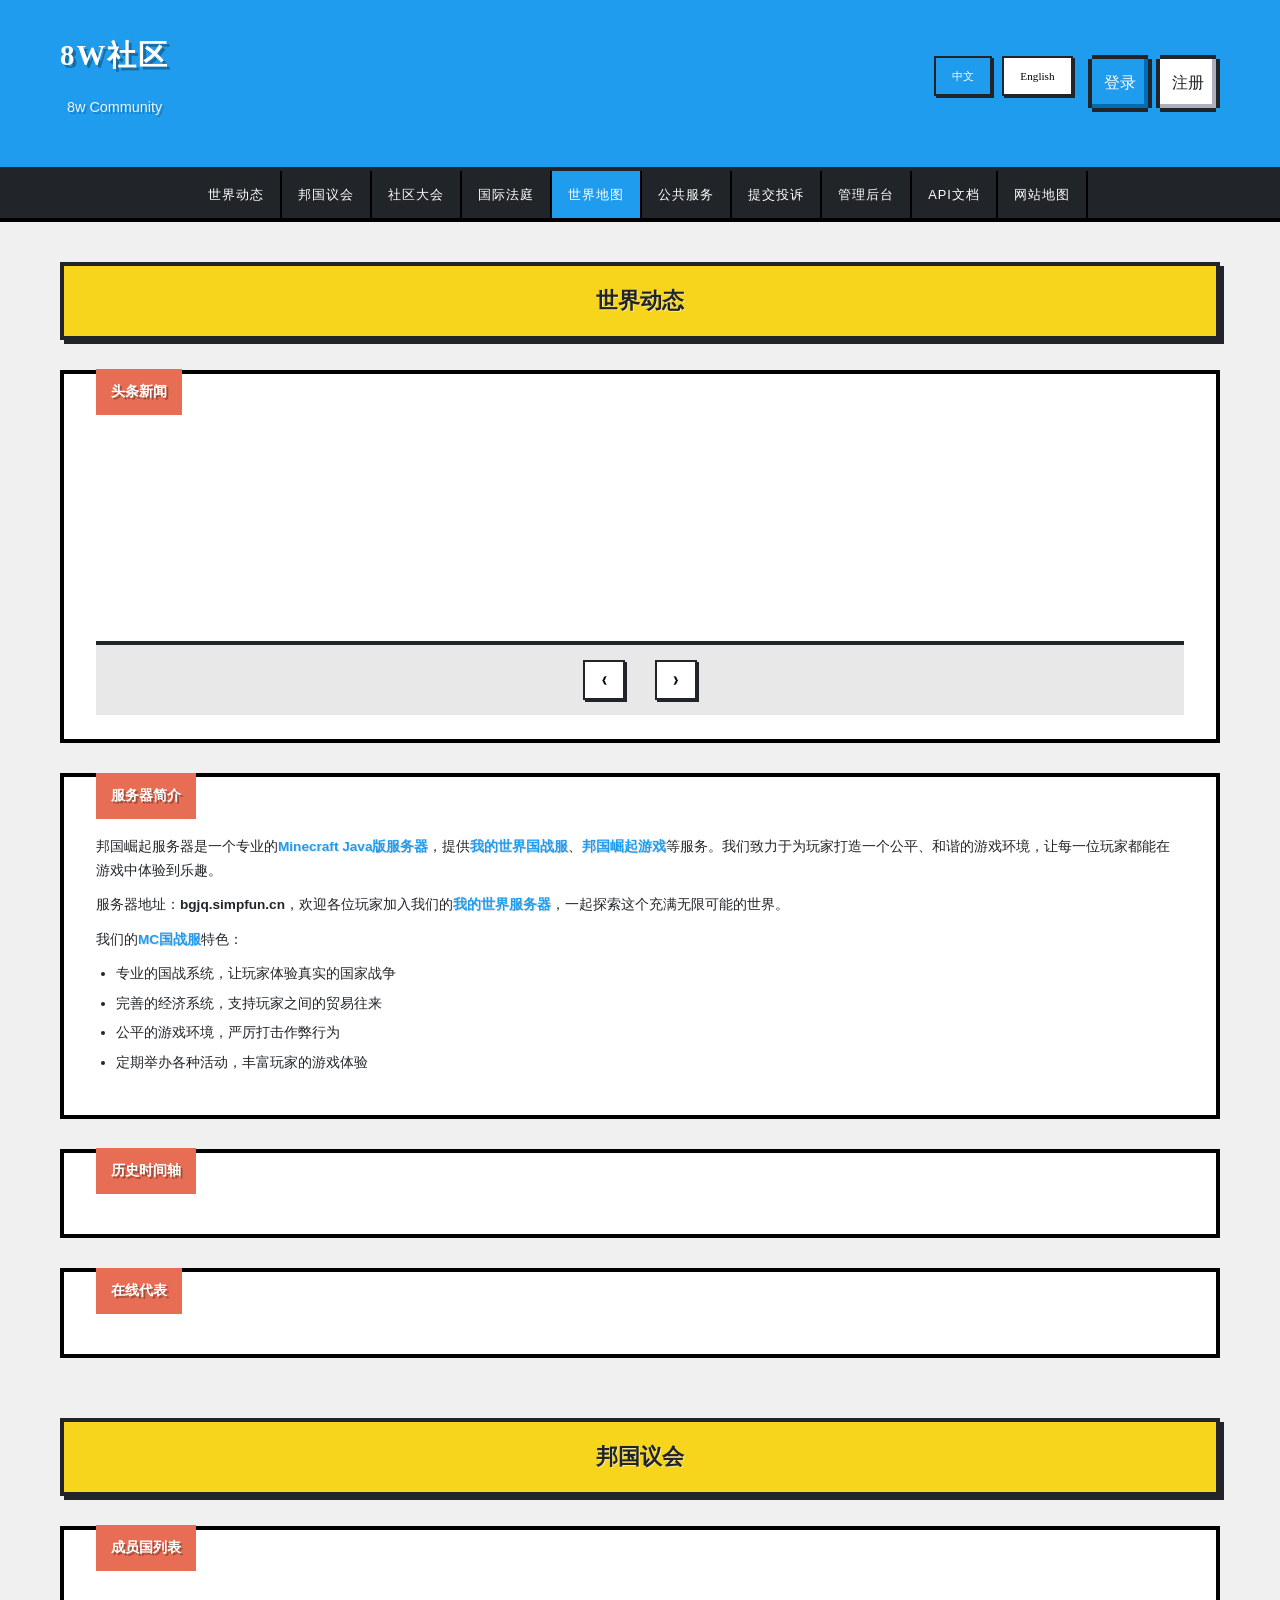
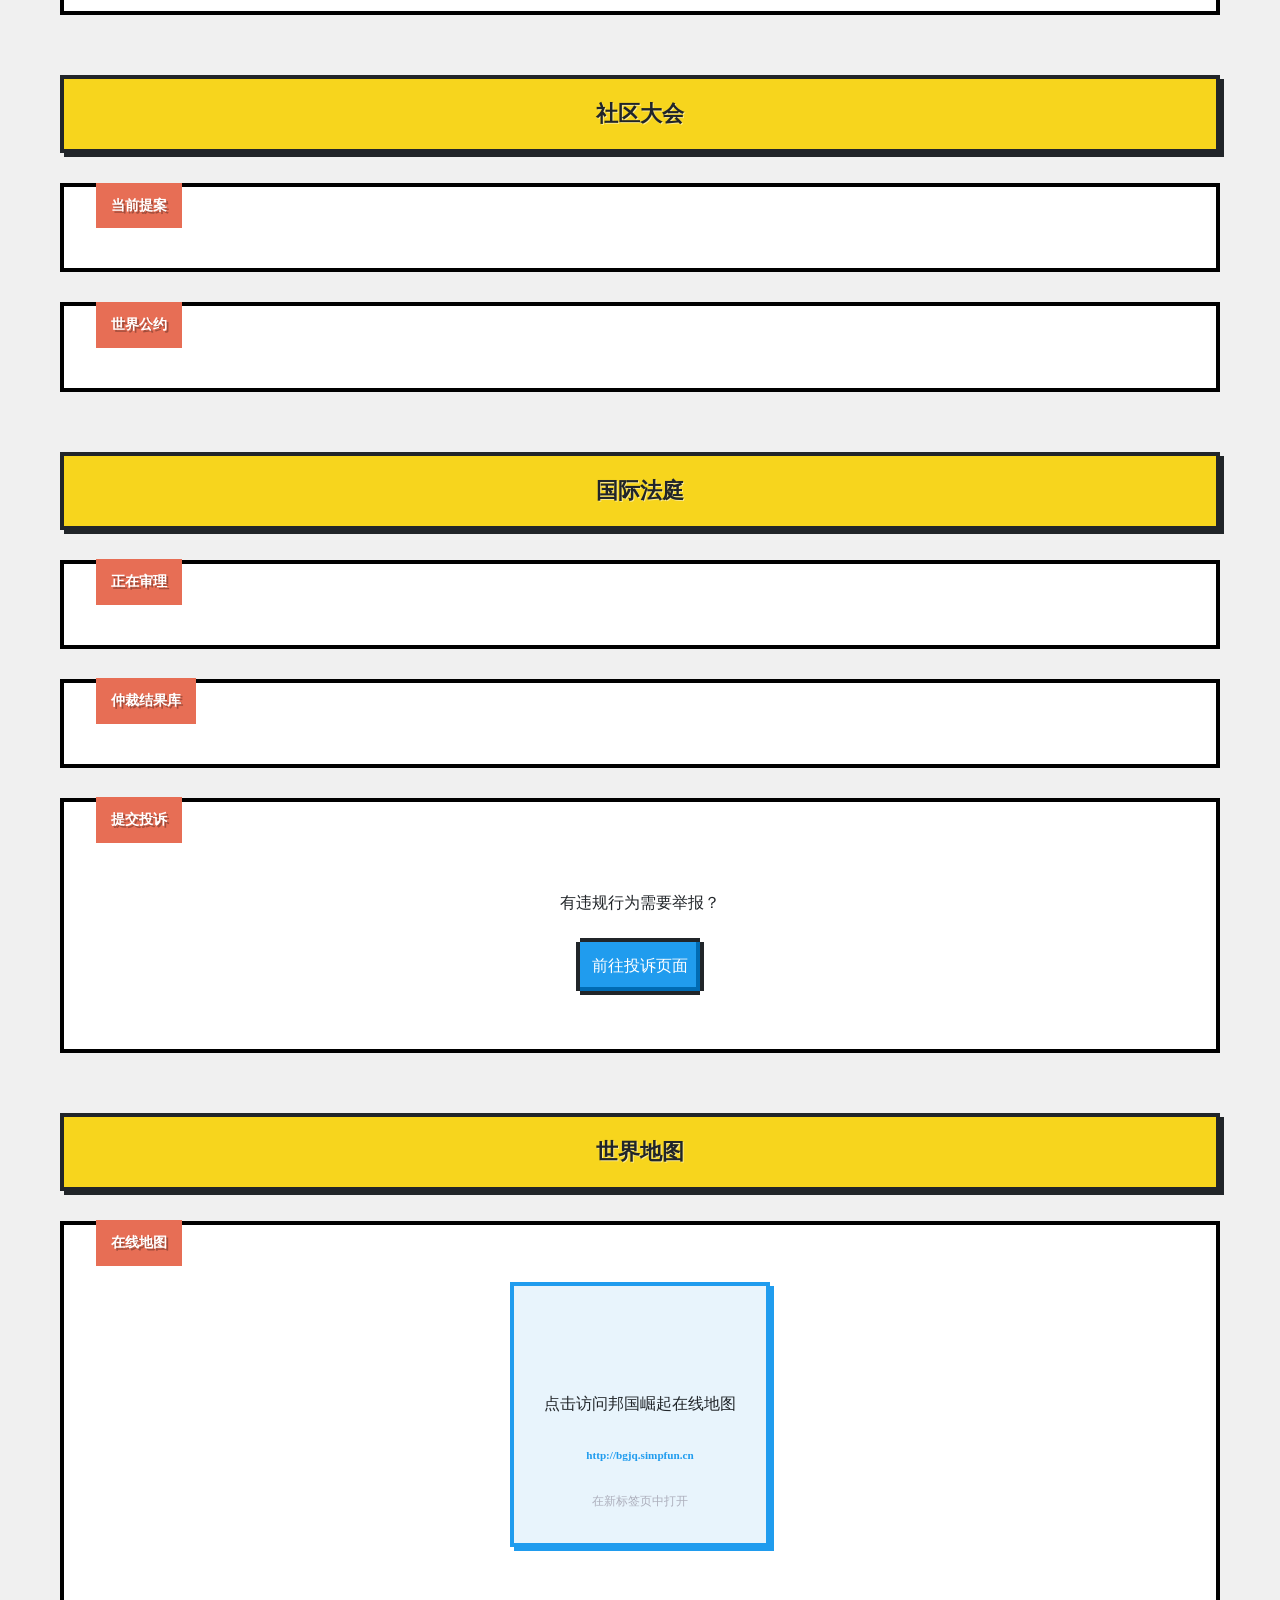
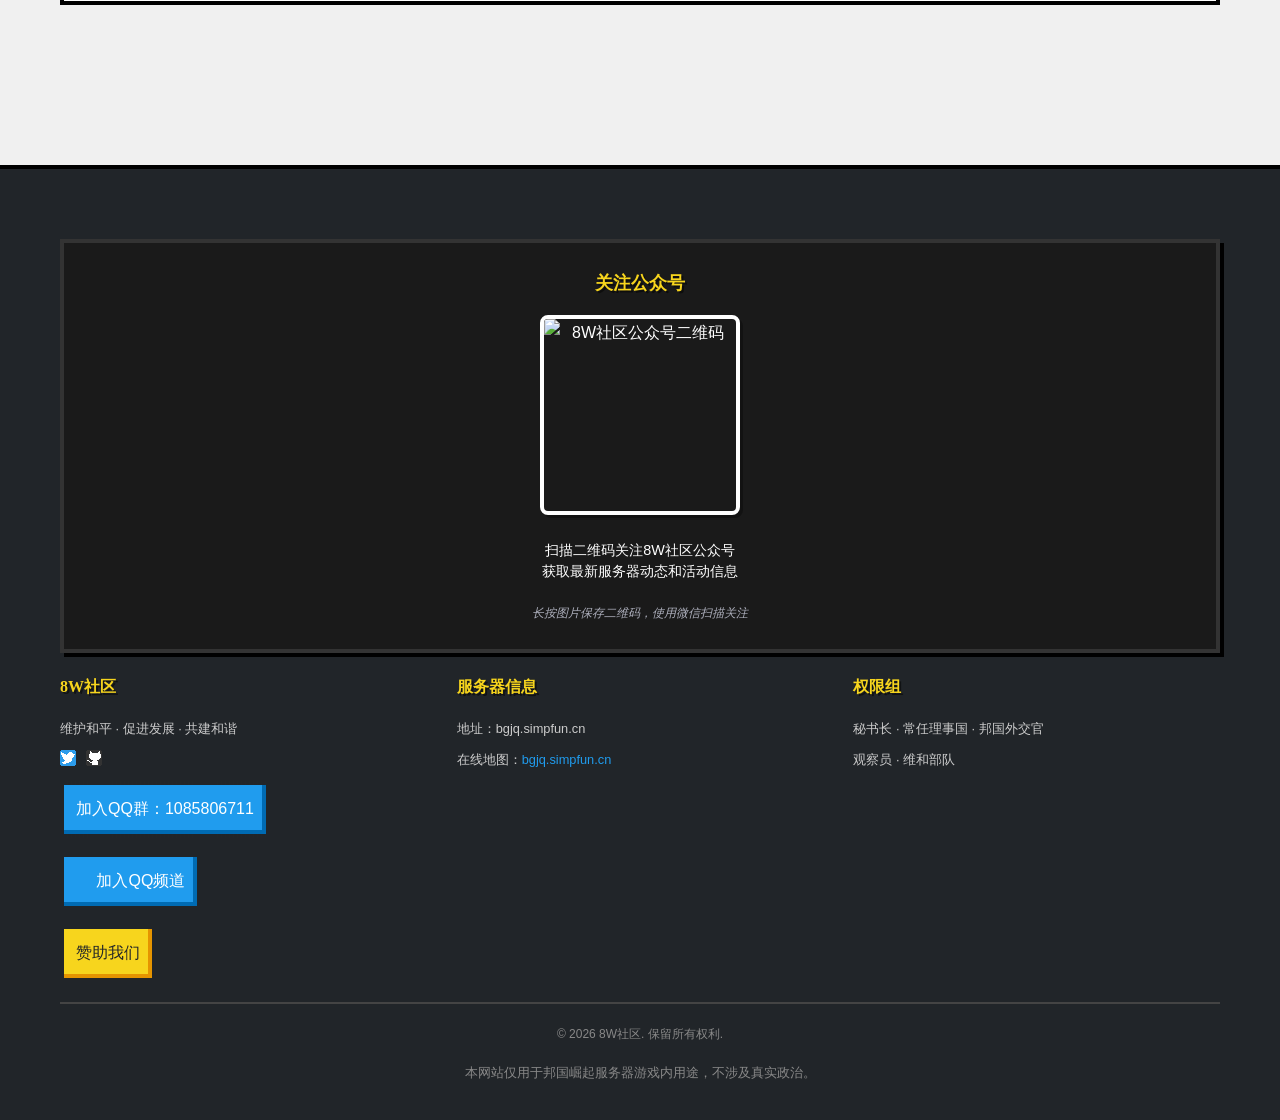
==== commit 7264fcac: "fix: 将 logo.webp 恢复为 Lyizai.webp" ====
--- a/index.html
+++ b/index.html
@@ -7,12 +7,12 @@
     <meta name="keywords" content="邦国崛起,社区,Minecraft,服务器,我的世界,MC,我的世界java版,我的世界服务器,我的世界国战服,国战服,邦国,国产服,国内java服务器,我的世界服务器ip地址,我的世界服务器推荐,我的世界服务器搭建,MC国战服JAVA,邦国崛起游戏">
     <meta name="author" content="8W社区">
     <meta name="robots" content="index, follow">
-    <meta name="msvalidate.01" content="YOUR_BING_SITE_VERIFICATION" />
+    <meta name="msvalidate.01" content="C33A4C83526E03ED6F8FAAEA1B02E3EF" />
     <meta property="og:title" content="8W社区官方网站 - 邦国崛起玩家社区">
     <meta property="og:description" content="8W社区官方网站 - 专业的Minecraft Java版服务器平台，提供我的世界服务器、MC国战服、邦国崛起游戏等服务。维护和平，促进发展，共建和谐的我的世界国战服社区。">
     <meta property="og:type" content="website">
     <meta property="og:url" content="https://8w.bgjq.top">
-    <meta property="og:image" content="https://8w.bgjq.top/images/logo.webp">
+    <meta property="og:image" content="https://8w.bgjq.top/images/Lyizai.webp">
     <meta property="bytedance:published_time" content="2026-03-10T00:00:00+08:00" />
     <meta property="bytedance:lrDate_time" content="2026-03-10T00:00:00+08:00" />
     <meta property="bytedance:updated_time" content="2026-03-10T00:00:00+08:00" />
@@ -27,7 +27,7 @@
       "name": "8W社区",
       "alternateName": "BangGuo United Nations",
       "url": "https://8w.bgjq.top",
-      "logo": "https://8w.bgjq.top/images/logo.webp",
+      "logo": "https://8w.bgjq.top/images/Lyizai.webp",
       "description": "8W社区官方网站 - 专业的Minecraft Java版服务器平台，提供我的世界服务器、MC国战服、邦国崛起游戏等服务。维护和平，促进发展，共建和谐的我的世界国战服社区。",
       "publisher": {
         "@type": "Organization",
@@ -35,7 +35,7 @@
         "url": "https://8w.bgjq.top",
         "logo": {
           "@type": "ImageObject",
-          "url": "https://8w.bgjq.top/images/logo.webp"
+          "url": "https://8w.bgjq.top/images/Lyizai.webp"
         }
       },
       "potentialAction": {
@@ -60,7 +60,7 @@
       "name": "8W社区",
       "alternateName": "BangGuo United Nations",
       "url": "https://8w.bgjq.top",
-      "logo": "https://8w.bgjq.top/images/logo.webp",
+      "logo": "https://8w.bgjq.top/images/Lyizai.webp",
       "description": "邦国崛起服务器的社区组织，维护和平、促进发展、共建和谐。提供我的世界Java版服务器、MC国战服、邦国崛起游戏等服务。",
       "sameAs": [
         "https://qm.qq.com/q/hELXutcWZy"
@@ -140,13 +140,13 @@
             c[a]=c[a]||function(){(c[a].q=c[a].q||[]).push(arguments)};
             t=l.createElement(r);t.async=1;t.src="https://www.clarity.ms/tag/"+i+"?ref=bwt";
             y=l.getElementsByTagName(r)[0];y.parentNode.insertBefore(t,y);
-        })(window, document, "clarity", "script", "YOUR_CLARITY_PROJECT_ID");
+        })(window, document, "clarity", "script", "vnqsaapkjs");
     </script>
     <!-- 自动收录代码 -->
     <script>
     (function(){
     var el = document.createElement("script");
-    el.src = "https://lf1-cdn-tos.bytegoofy.com/goofy/ttzz/push.js?YOUR_BYTEDANCE_PUSH_TOKEN";
+    el.src = "https://lf1-cdn-tos.bytegoofy.com/goofy/ttzz/push.js?d654cdee31e00a2b02619e7f44d2772b0fbac7661d05e8193da5880b90f3b4d119d1c501ebd3301f5e2290626f5b53d078c8250527fa0dfd9783a026ff3cf719";
     el.id = "ttzz";
     var s = document.getElementsByTagName("script")[0];
     s.parentNode.insertBefore(el, s);
@@ -158,7 +158,7 @@
         <div class="container">
             <div class="header-content">
                 <div class="logo">
-                    <img src="/images/logo.webp" alt="社区Logo" class="logo-img" onerror="this.style.display='none'">
+                    <img src="/images/Lyizai.webp" alt="社区Logo" class="logo-img" onerror="this.style.display='none'">
                     <div class="header-text">
                         <h1 data-i18n="website_name">8W社区</h1>
                         <p class="subtitle" data-i18n="website_subtitle">8w Community</p>
@@ -323,7 +323,7 @@
             <div class="wechat-section">
                 <h4>关注公众号</h4>
                 <div class="wechat-qr-container">
-                    <img src="/images/logo.webp" alt="8W社区公众号二维码" class="wechat-qr-image">
+                    <img src="/images/Lyizai.webp" alt="8W社区公众号二维码" class="wechat-qr-image">
                     <div class="wechat-text">
                         扫描二维码关注8W社区公众号<br>
                         获取最新服务器动态和活动信息
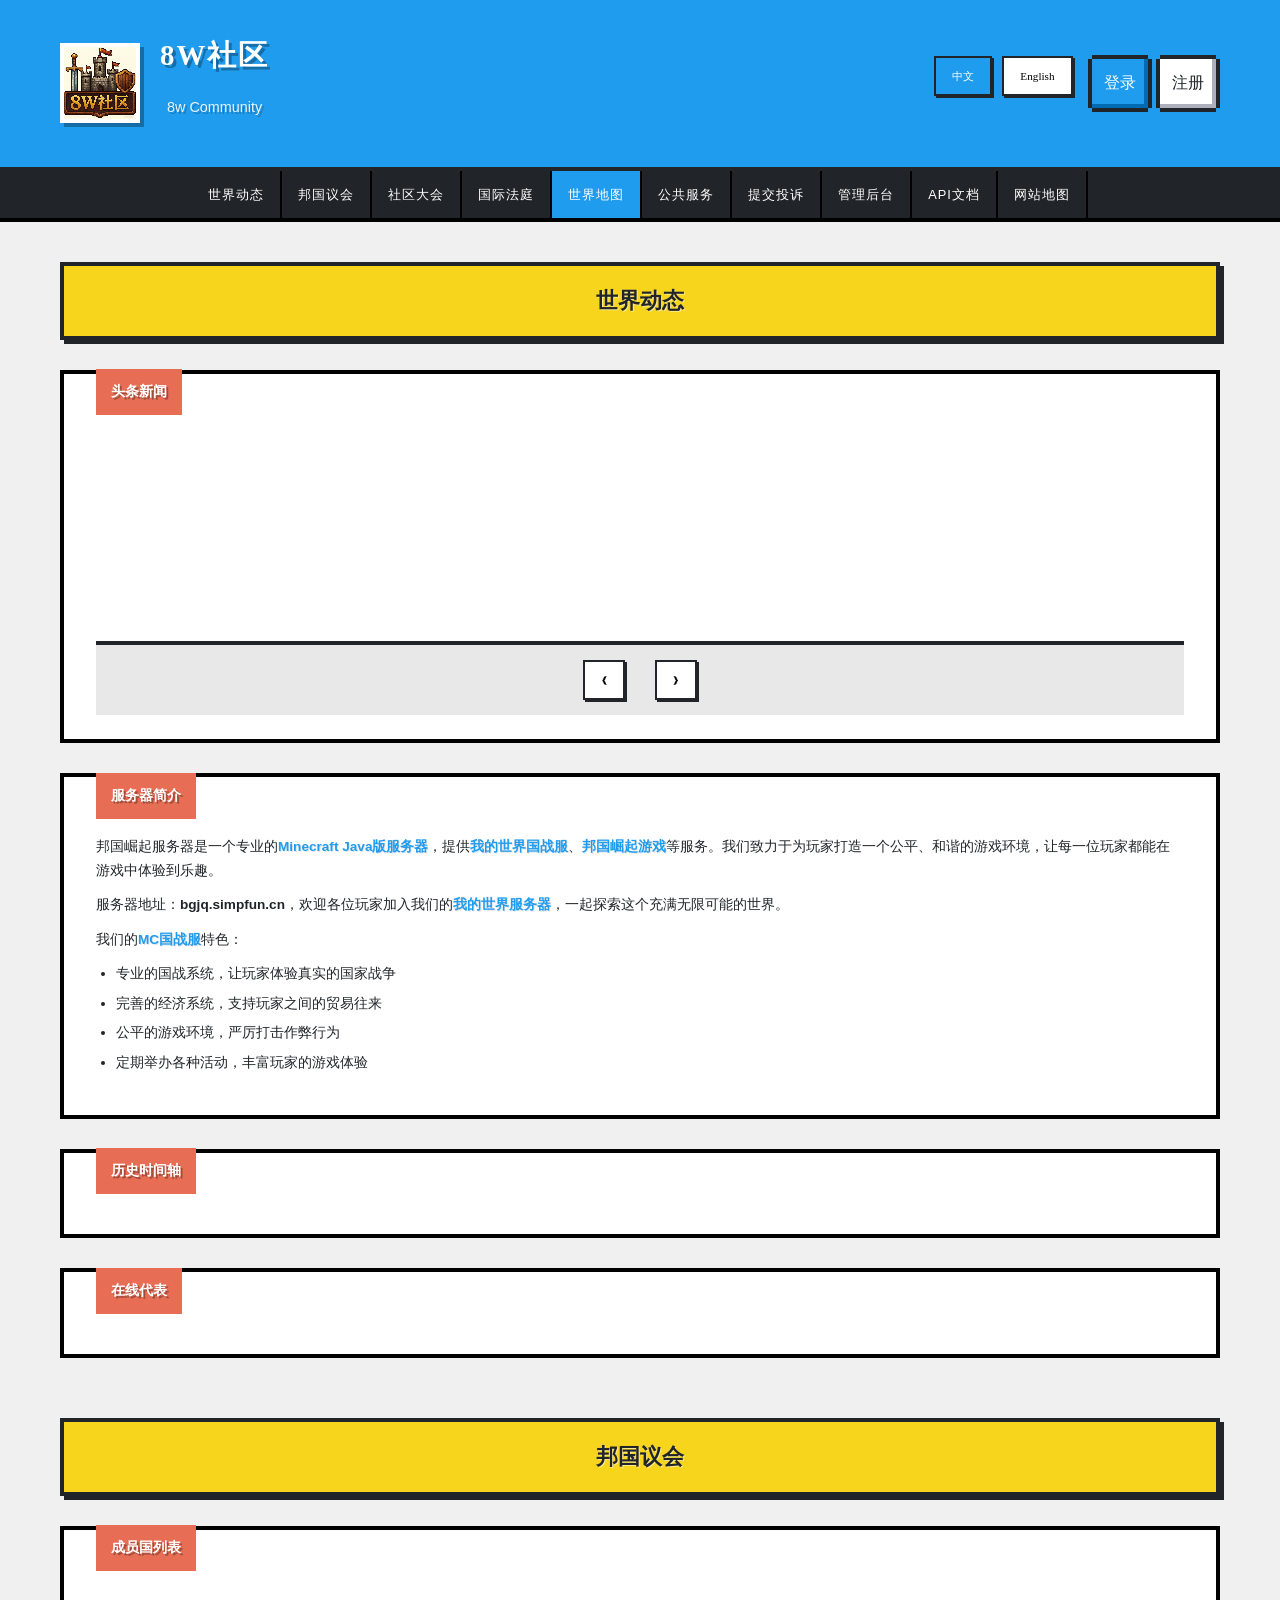
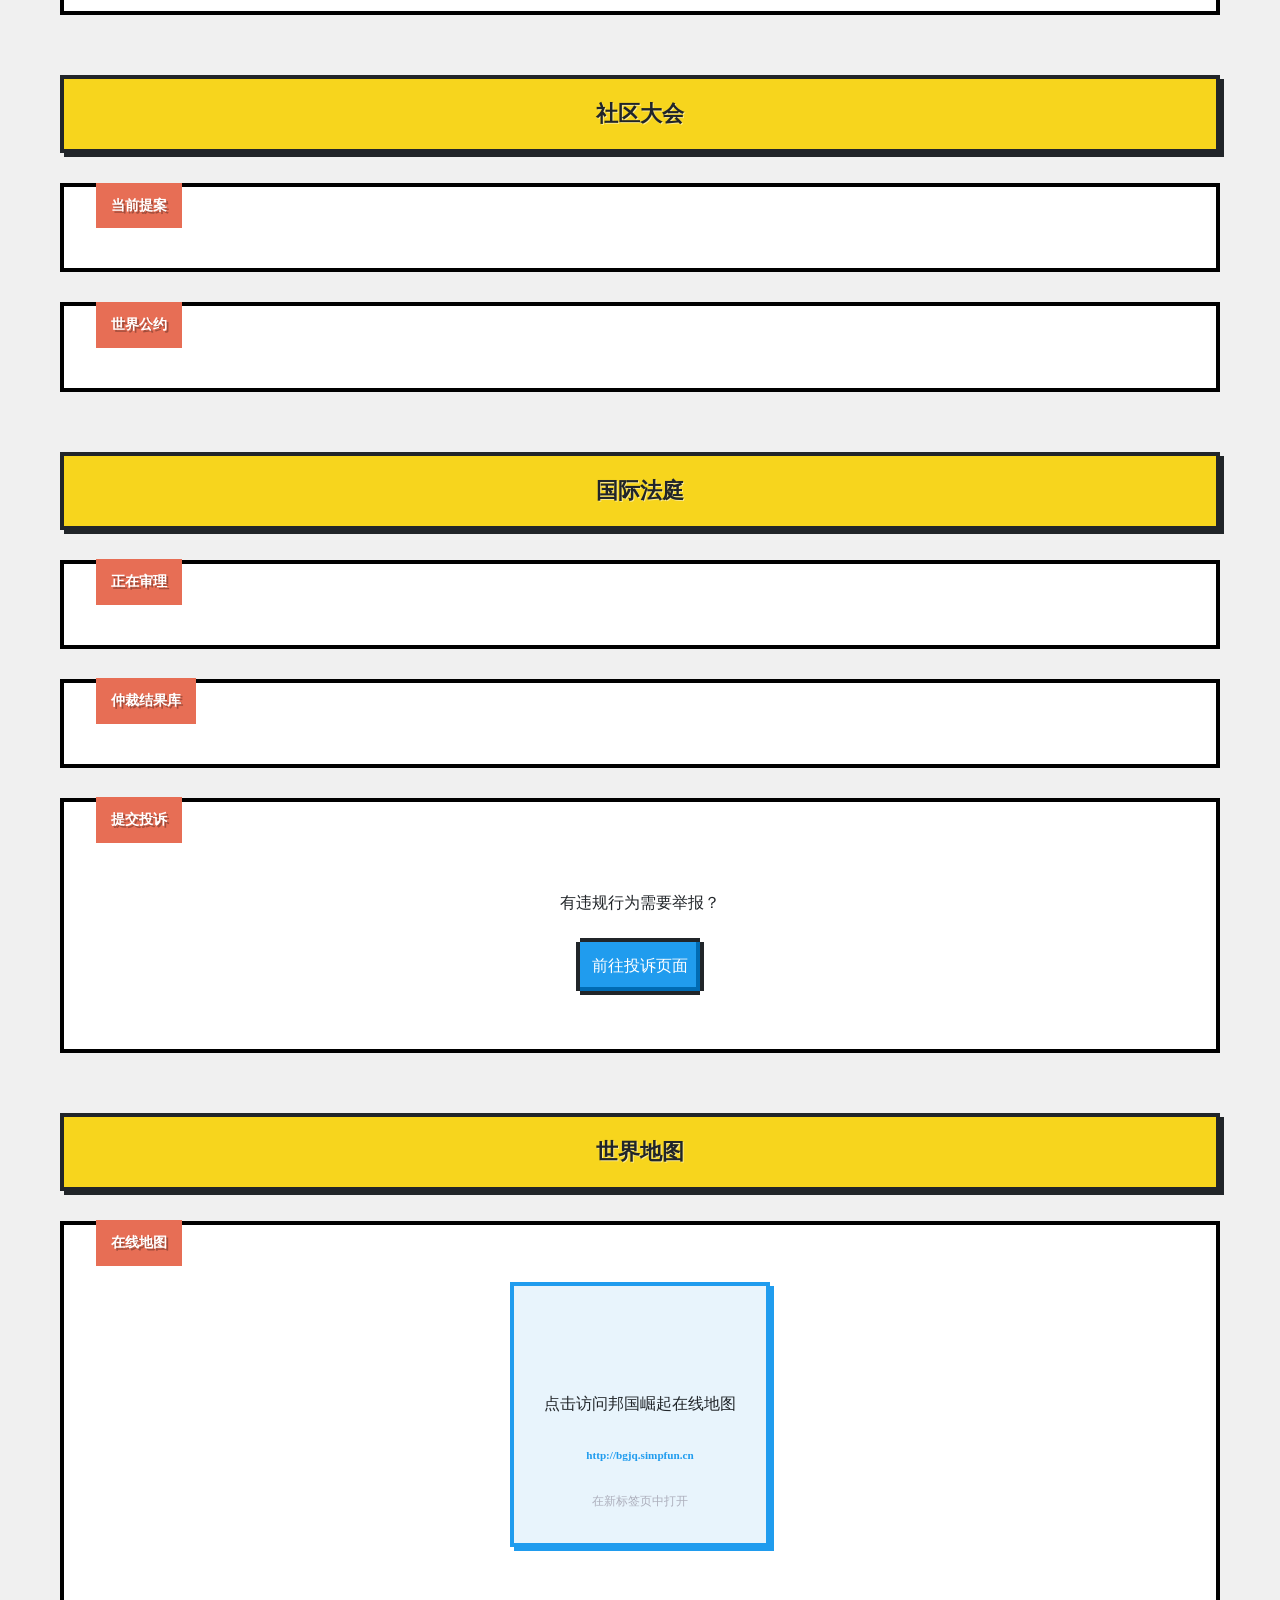
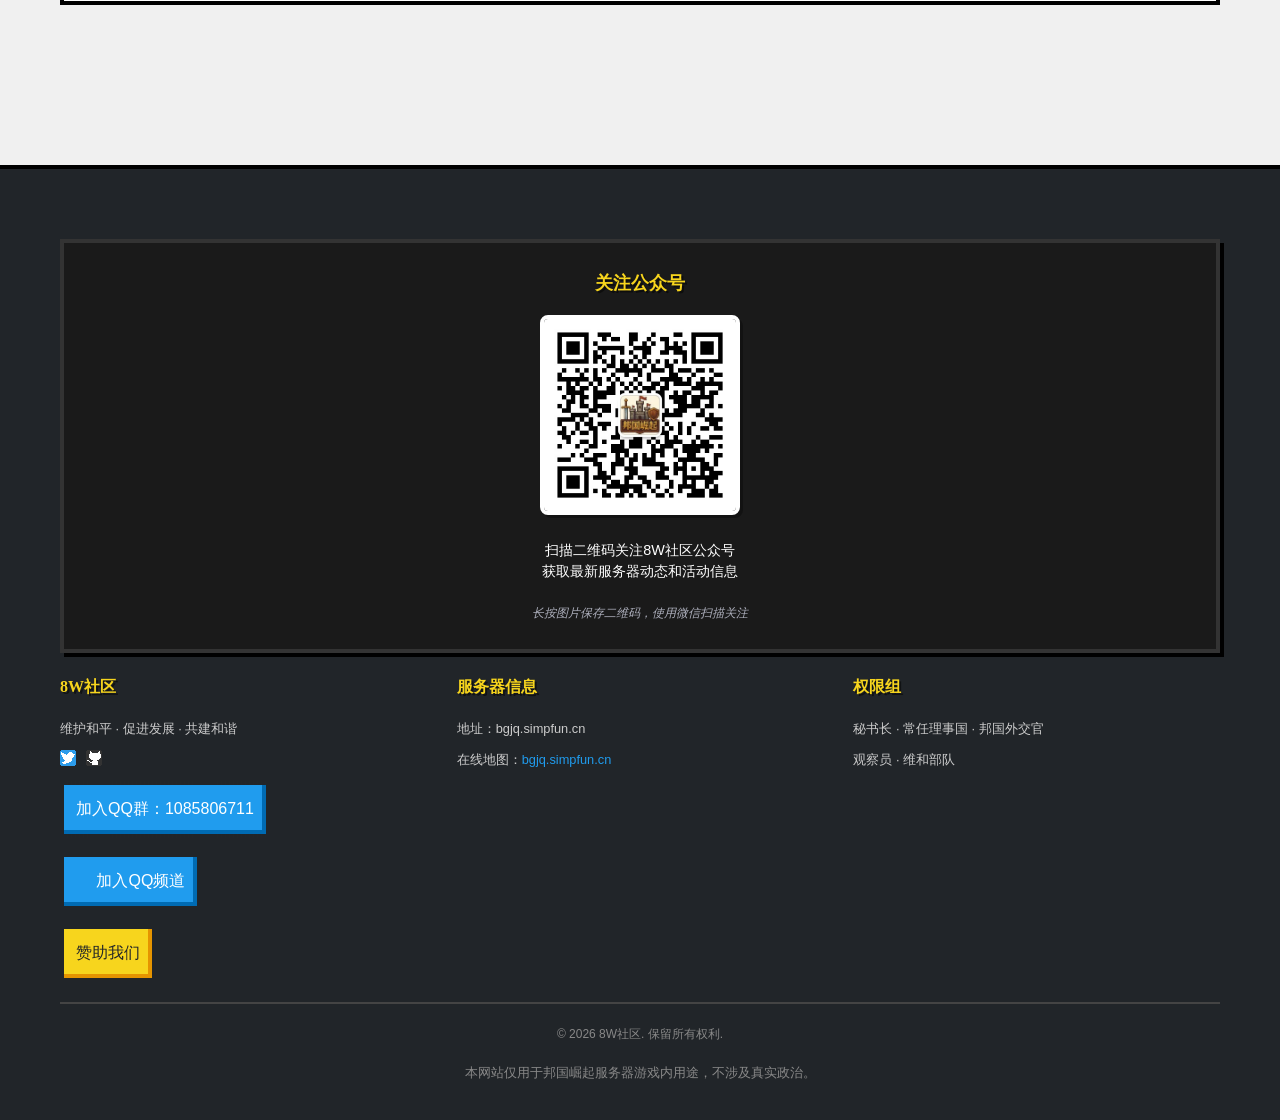
==== commit 9c0c3f6d: "fix: 区分 logo.webp（站点Logo）和 Lyizai.webp（公众号二维码）" ====
--- a/index.html
+++ b/index.html
@@ -12,7 +12,7 @@
     <meta property="og:description" content="8W社区官方网站 - 专业的Minecraft Java版服务器平台，提供我的世界服务器、MC国战服、邦国崛起游戏等服务。维护和平，促进发展，共建和谐的我的世界国战服社区。">
     <meta property="og:type" content="website">
     <meta property="og:url" content="https://8w.bgjq.top">
-    <meta property="og:image" content="https://8w.bgjq.top/images/Lyizai.webp">
+    <meta property="og:image" content="https://8w.bgjq.top/images/logo.webp">
     <meta property="bytedance:published_time" content="2026-03-10T00:00:00+08:00" />
     <meta property="bytedance:lrDate_time" content="2026-03-10T00:00:00+08:00" />
     <meta property="bytedance:updated_time" content="2026-03-10T00:00:00+08:00" />
@@ -27,7 +27,7 @@
       "name": "8W社区",
       "alternateName": "BangGuo United Nations",
       "url": "https://8w.bgjq.top",
-      "logo": "https://8w.bgjq.top/images/Lyizai.webp",
+      "logo": "https://8w.bgjq.top/images/logo.webp",
       "description": "8W社区官方网站 - 专业的Minecraft Java版服务器平台，提供我的世界服务器、MC国战服、邦国崛起游戏等服务。维护和平，促进发展，共建和谐的我的世界国战服社区。",
       "publisher": {
         "@type": "Organization",
@@ -35,7 +35,7 @@
         "url": "https://8w.bgjq.top",
         "logo": {
           "@type": "ImageObject",
-          "url": "https://8w.bgjq.top/images/Lyizai.webp"
+          "url": "https://8w.bgjq.top/images/logo.webp"
         }
       },
       "potentialAction": {
@@ -60,7 +60,7 @@
       "name": "8W社区",
       "alternateName": "BangGuo United Nations",
       "url": "https://8w.bgjq.top",
-      "logo": "https://8w.bgjq.top/images/Lyizai.webp",
+      "logo": "https://8w.bgjq.top/images/logo.webp",
       "description": "邦国崛起服务器的社区组织，维护和平、促进发展、共建和谐。提供我的世界Java版服务器、MC国战服、邦国崛起游戏等服务。",
       "sameAs": [
         "https://qm.qq.com/q/hELXutcWZy"
@@ -158,7 +158,7 @@
         <div class="container">
             <div class="header-content">
                 <div class="logo">
-                    <img src="/images/Lyizai.webp" alt="社区Logo" class="logo-img" onerror="this.style.display='none'">
+                    <img src="/images/logo.webp" alt="社区Logo" class="logo-img" onerror="this.style.display='none'">
                     <div class="header-text">
                         <h1 data-i18n="website_name">8W社区</h1>
                         <p class="subtitle" data-i18n="website_subtitle">8w Community</p>
